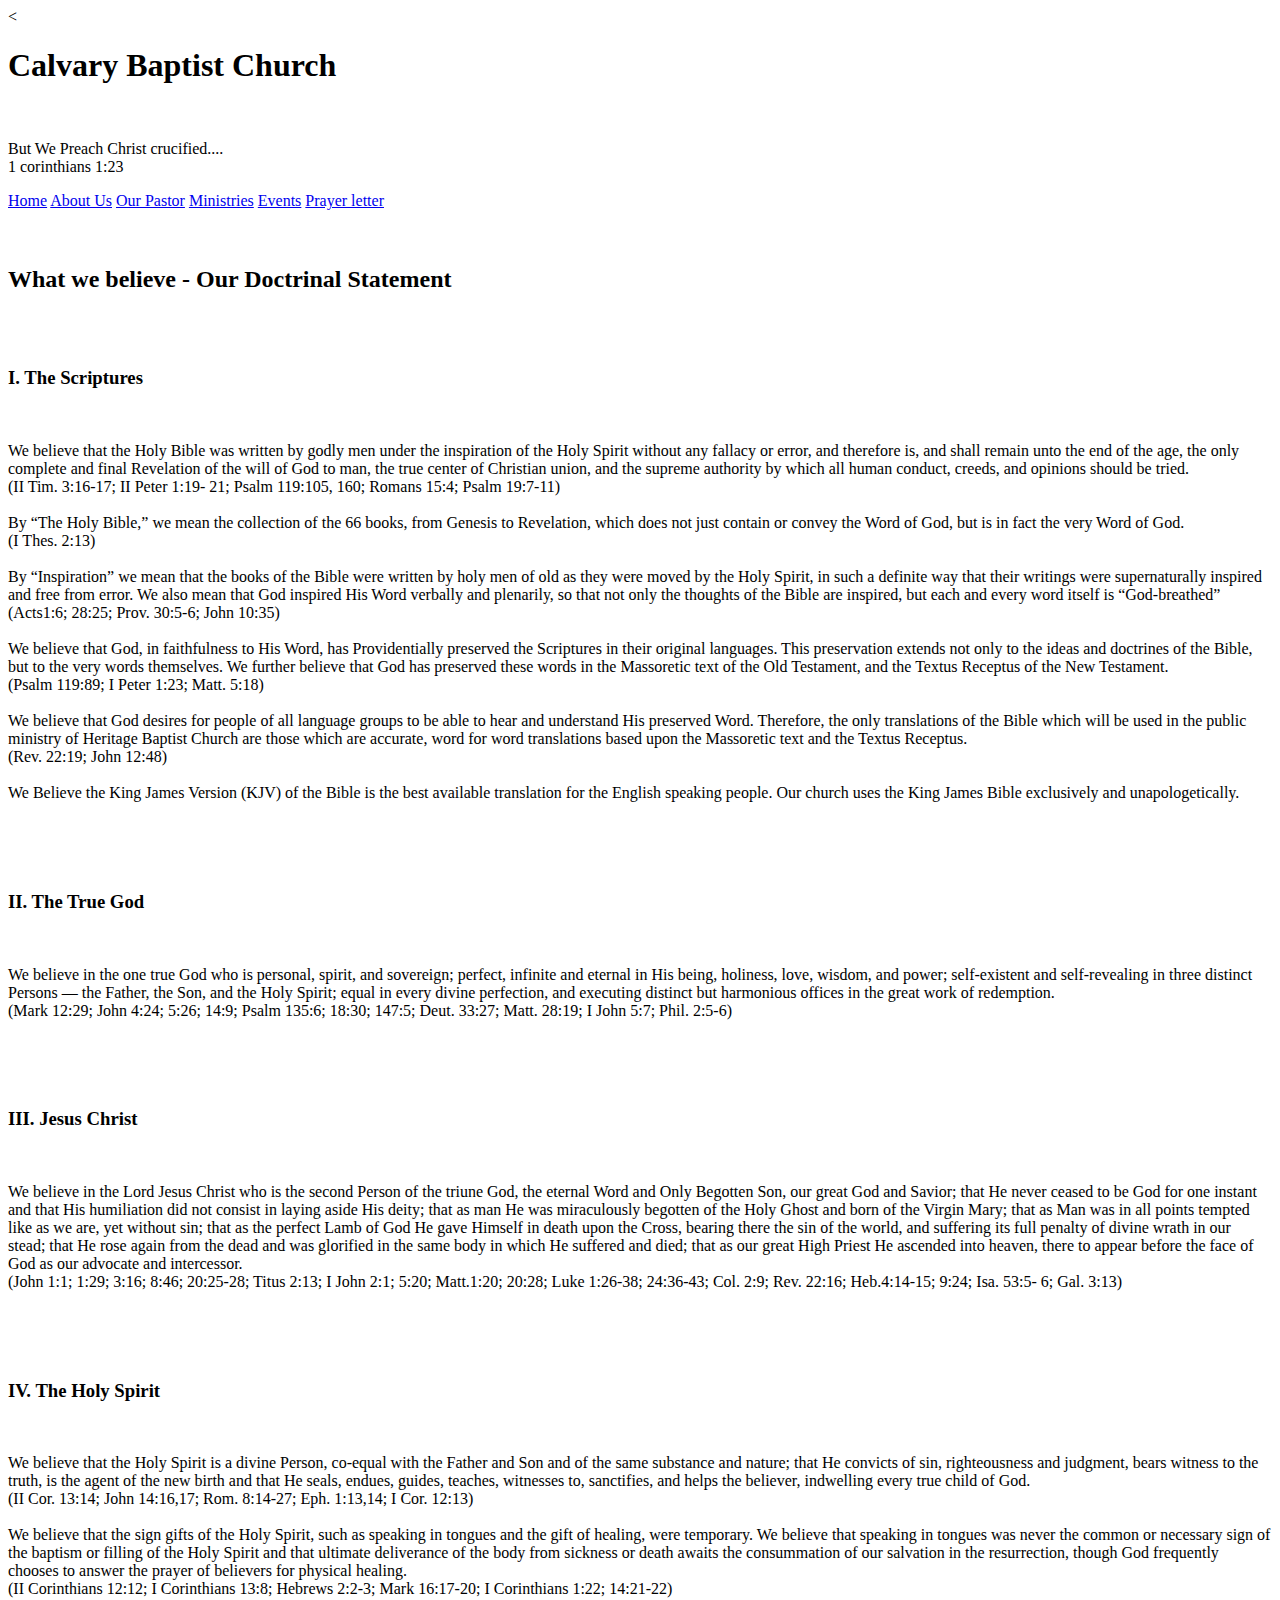
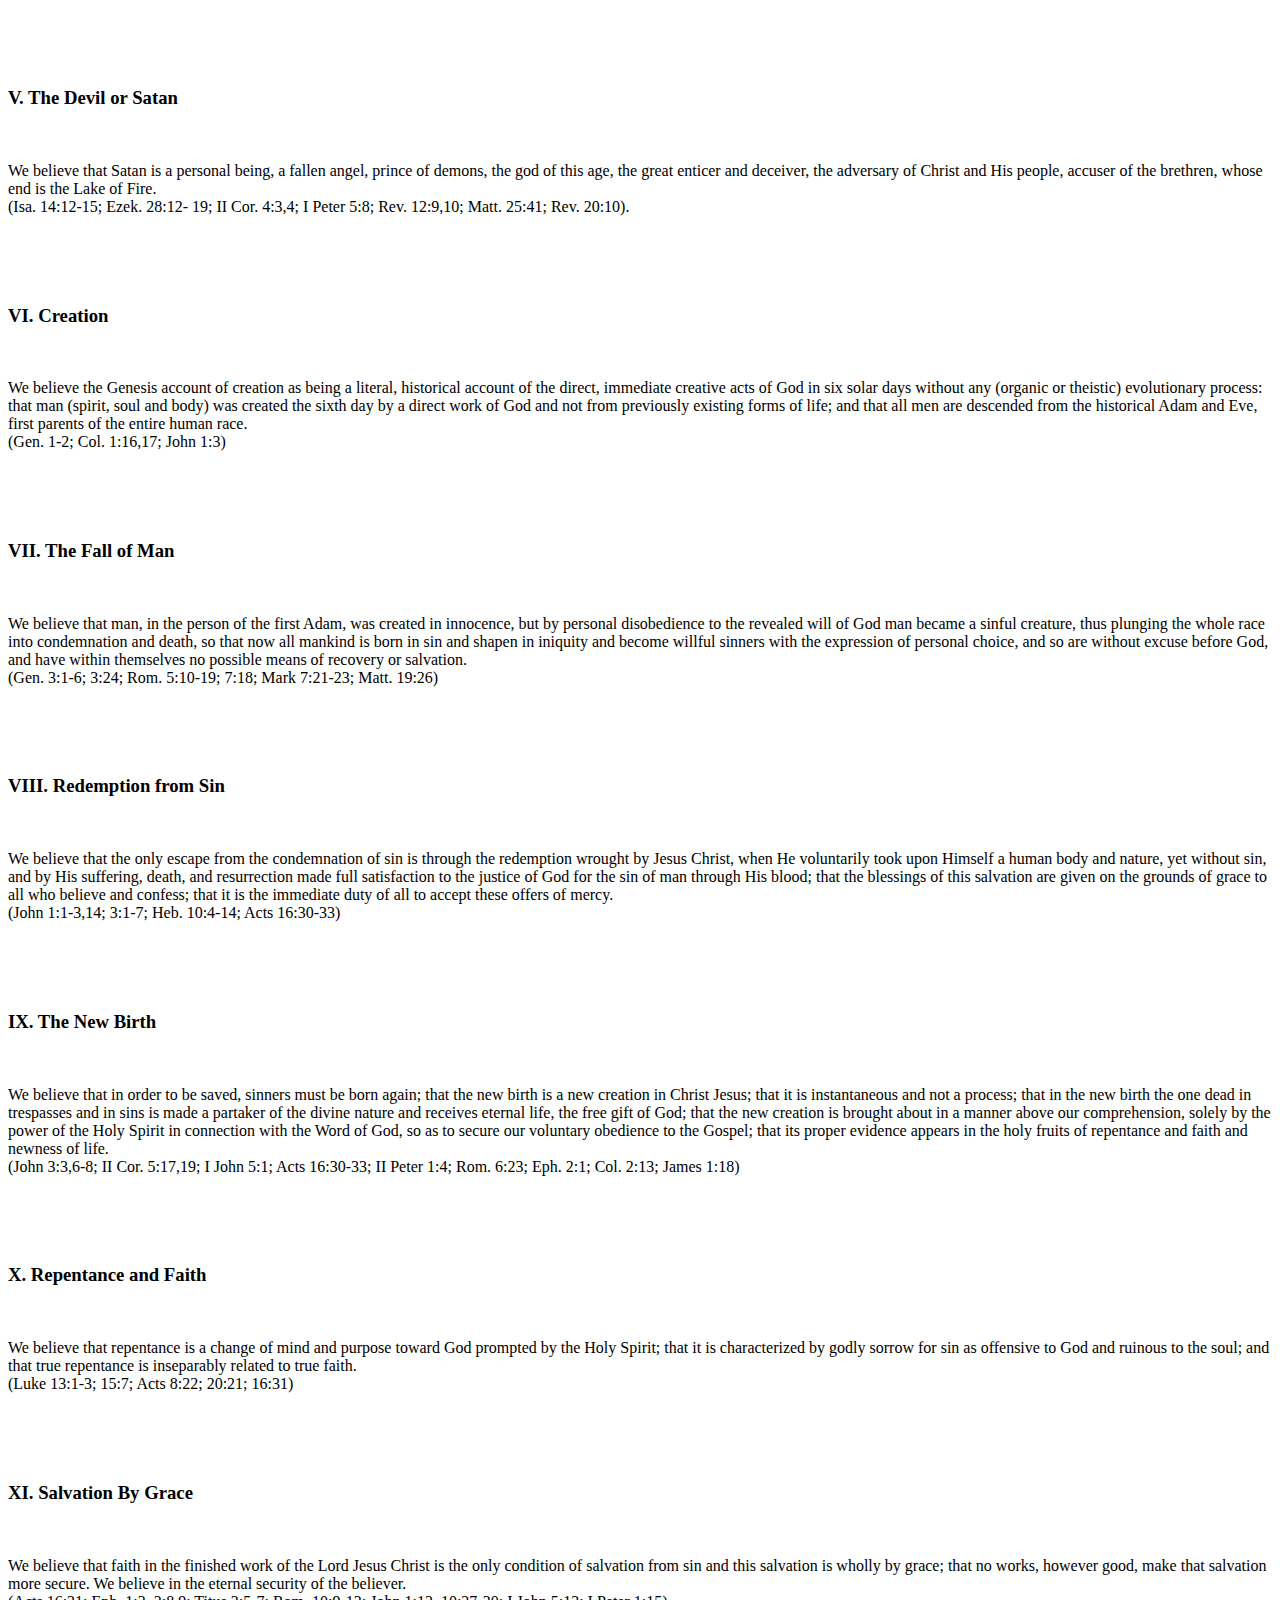
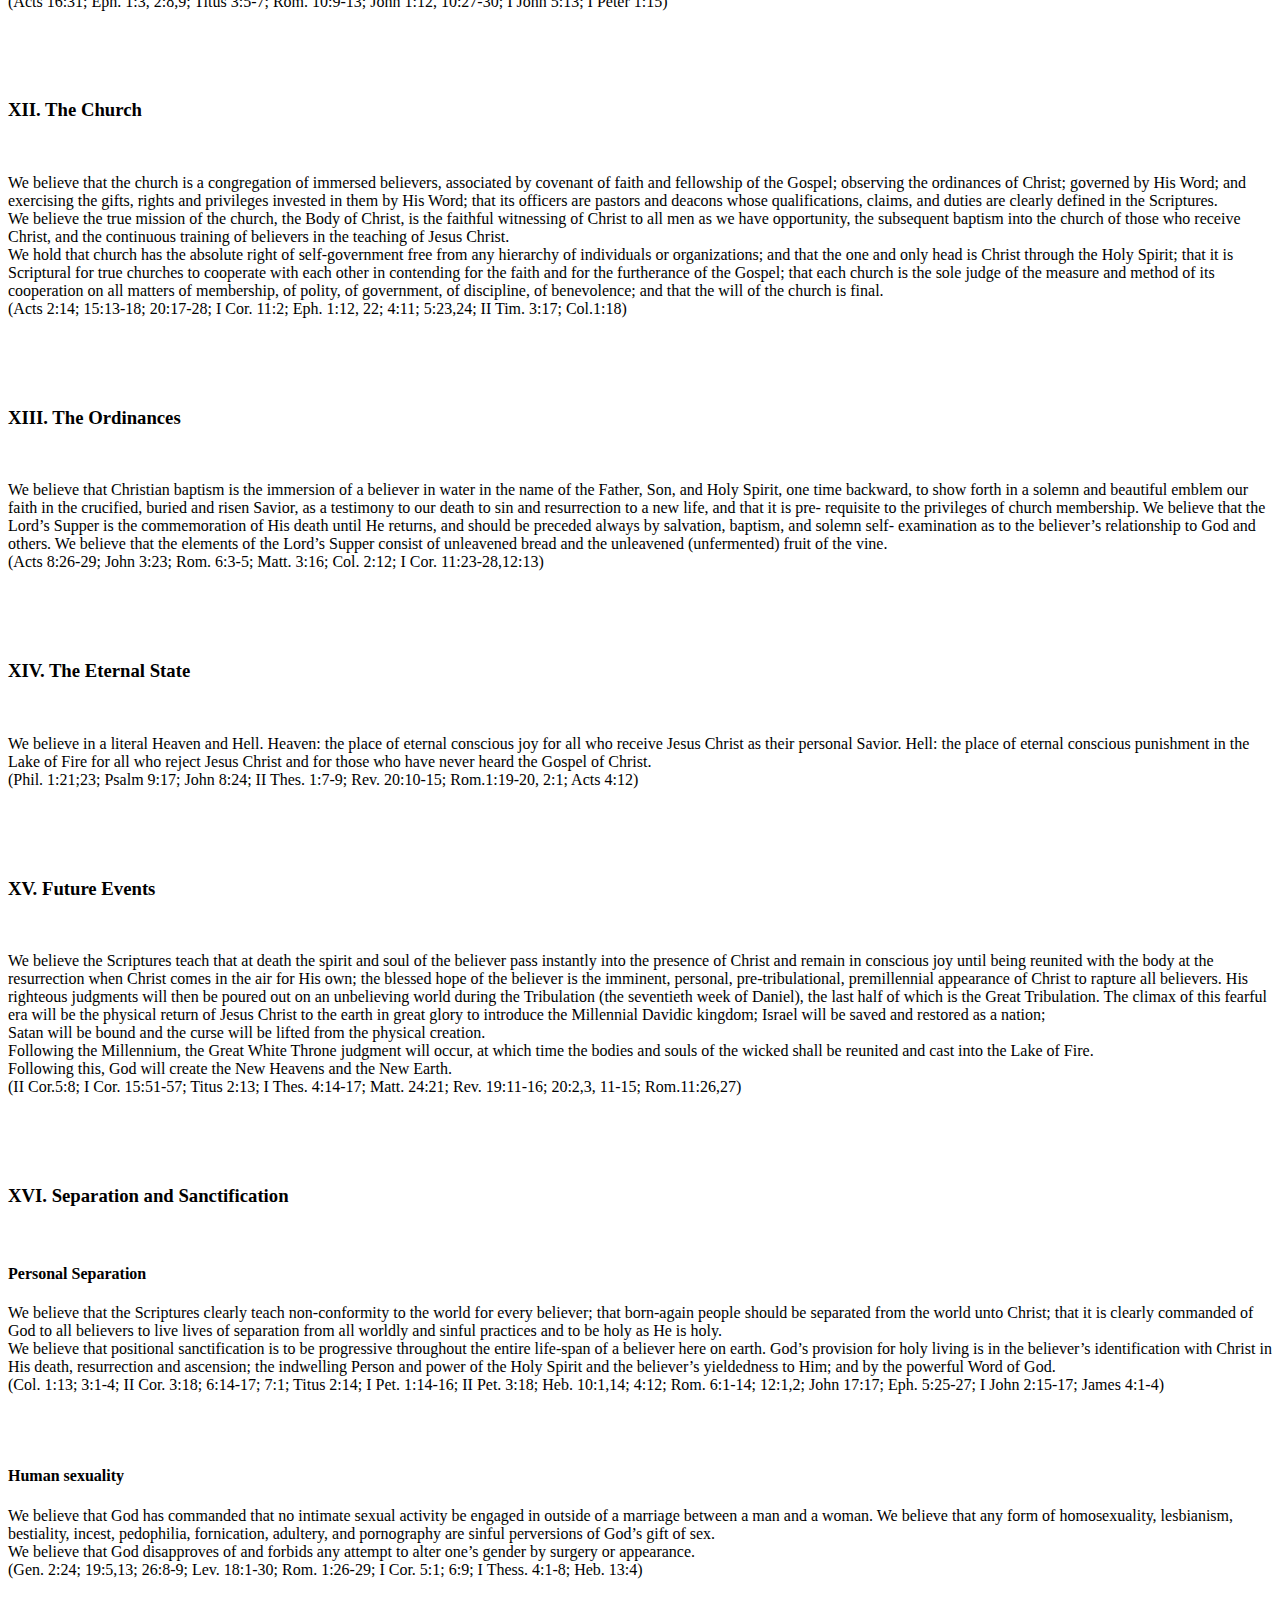
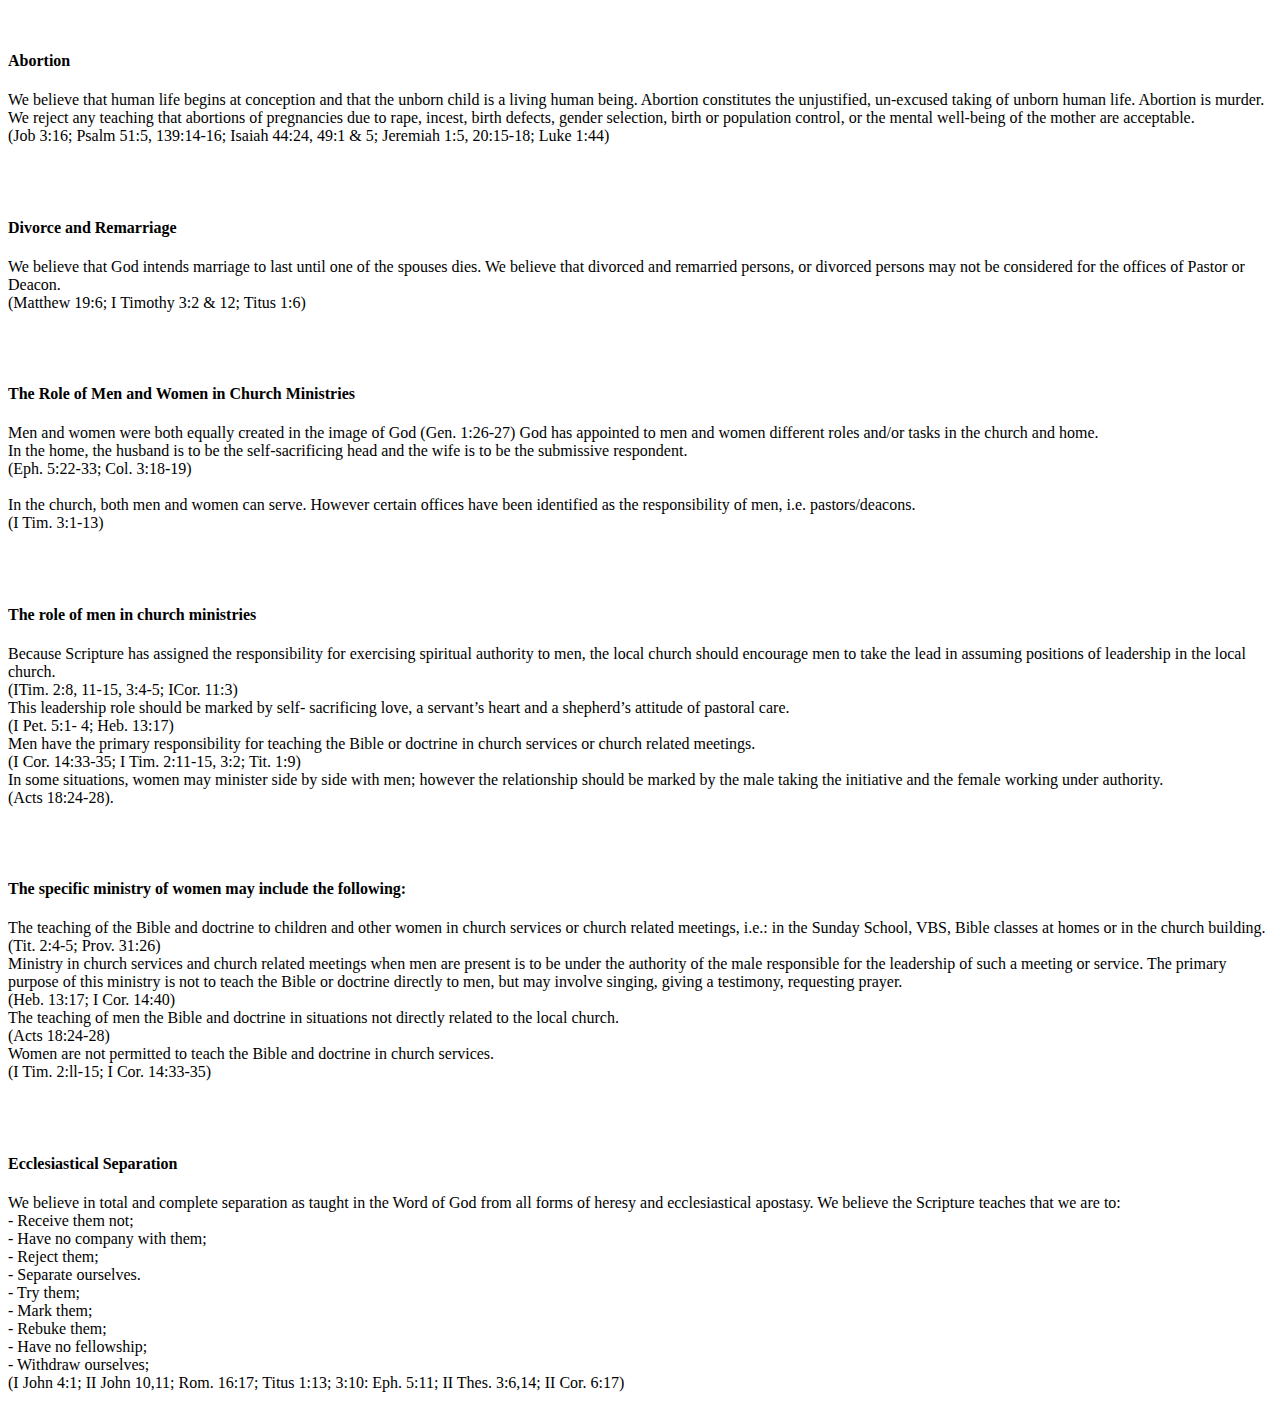
==== About.html @ 46a6062d "Update About.html" ====
<!DOCTYPE html>
<html lang="en">
<head>
    <meta charset="UTF-8">
    <meta name="viewport" content="width=device-width, initial-scale=1.0">
    <link rel="stylesheet" href="cal.css">
    <title>Calvary</title>
    <link rel="Web Icon" href="images/calvary.jpg">
</head>
<body>
    <div class="app">
        < <div class="App">
            <header class="church-header">
                <h1>Calvary Baptist Church</h1><br>
                <p class="verse">But We Preach <span class="highlight">Christ crucified</span>.... <br>
                    1 corinthians 1:23</p>
            </header>
    
                <nav class="navbar">
                <a href="index.html">Home</a>
                <a href="About.html">About Us</a>
                <a href="pastor.html">Our Pastor</a>
                <a href="ministries.html">Ministries</a>
                <a href="events.html">Events</a>
                <a href="prayerletter.html">Prayer letter</a>
                </nav><br><br>
    
        <section>
        <div class="believe">
            <h2>What we believe - Our Doctrinal Statement</h2><br><br>
            <h3>I. The Scriptures</h3> <br>
            <p>We believe that the Holy Bible was written by godly men under the inspiration of the Holy Spirit without any fallacy or error, and therefore is, and shall remain unto the end of the age, 
               the only complete and final Revelation of the will of God to man, the true center of Christian union, and the supreme authority by which all human conduct, creeds, and opinions should be tried.
               <br> <span class="verse">  (II Tim. 3:16-17; II Peter 1:19- 21; Psalm 119:105, 160; Romans 15:4; Psalm 19:7-11)</span> <br> <br>

              By “The Holy Bible,” we mean the collection of the 66 books, from Genesis to Revelation, which does not just contain or convey the Word of God, but is in fact the very Word of God. <br><span class="verse">(I Thes. 2:13) </span><br><br>

              By “Inspiration” we mean that the books of the Bible were written by holy men of old as they were moved by the Holy Spirit, in such a definite way that their writings were supernaturally inspired and free from error. We also mean that God inspired His Word verbally and plenarily, so that not only the thoughts of the Bible are inspired, but each and every word itself is “God-breathed”<br>
              <span class="verse">(Acts1:6; 28:25; Prov. 30:5-6; John 10:35) </span><br><br>

              We believe that God, in faithfulness to His Word, has Providentially preserved the Scriptures in their original languages. This preservation extends not only to the ideas and doctrines of the Bible, but to the very words themselves.
              We further believe that God has preserved these words in the Massoretic text of the Old Testament, and the Textus Receptus of the New Testament. <br><span class="verse">(Psalm 119:89; I Peter 1:23; Matt. 5:18) </span><br><br>

              We believe that God desires for people of all language groups to be able to hear and understand His preserved Word. Therefore, the only translations of the Bible which will be used in the public ministry of Heritage Baptist Church are those which are accurate, 
              word for word translations based upon the Massoretic text and the Textus Receptus. <br><span class="verse">(Rev. 22:19; John 12:48)</span><br> <br>
              We Believe the King James Version (KJV) of the Bible is the best available translation for the English speaking people. Our church uses the King James Bible exclusively and unapologetically.</p><br> <br> <br>

            <h3>II. The True God</h3> <br>
            <p>We believe in the one true God who is personal, spirit, and sovereign; perfect, infinite and eternal in His being, holiness, love, wisdom, and power; self-existent and self-revealing in three
               distinct Persons — the Father, the Son, and the Holy Spirit; equal in every divine perfection, and executing distinct but harmonious offices in the great work of redemption.
               <br> <span class="verse">(Mark 12:29; John 4:24; 5:26; 14:9; Psalm 135:6; 18:30; 147:5; Deut. 33:27; Matt. 28:19; I John 5:7; Phil. 2:5-6)</span></p> <br><br> <br>

        
            <h3>III. Jesus Christ</h3> <br>
            <p>We believe in the Lord Jesus Christ who is the second Person of the triune God, the eternal Word and Only Begotten Son, our great God and Savior; that He never ceased to be God for one instant
               and that His humiliation did not consist in laying aside His deity; that as man He was miraculously begotten of the Holy Ghost and born of the Virgin Mary; that as Man was in all points tempted like as we are,
               yet without sin; that as the perfect Lamb of God He gave Himself in death upon the Cross, bearing there the sin of the world, and suffering its full penalty of divine wrath in our stead; that He rose again from the dead and was glorified in the same body in which He suffered and died; that as our great High Priest He ascended into heaven, there to appear before
               the face of God as our advocate and intercessor.
               <br> <span class="verse">(John 1:1; 1:29; 3:16; 8:46; 20:25-28; Titus 2:13; I John 2:1; 5:20; Matt.1:20; 20:28; Luke 1:26-38; 24:36-43; Col. 2:9; Rev. 22:16; Heb.4:14-15; 9:24; Isa. 53:5- 6; Gal. 3:13)</span></p><br><br> <br>

                  
            <h3>IV. The Holy Spirit</h3> <br>
            <p>We believe that the Holy Spirit is a divine Person, co-equal with the Father and Son and of the same substance and nature; that He convicts of sin, righteousness and judgment, bears witness to the truth, is the agent of the new birth and that He seals, endues, guides, teaches, witnesses to, sanctifies, and helps the believer, indwelling every true child of God.
               <br> <span class="verse">(II Cor. 13:14; John 14:16,17; Rom. 8:14-27; Eph. 1:13,14; I Cor. 12:13)</span> <br> <br>
               We believe that the sign gifts of the Holy Spirit, such as speaking in tongues and the gift of healing, were temporary. We believe that speaking in tongues was never the common or necessary sign of the baptism or filling of the Holy Spirit and that ultimate deliverance of the body from sickness or death awaits the consummation of our salvation in the resurrection, though God frequently chooses to answer the prayer of believers for physical healing.
             <br><span class="verse">(II Corinthians 12:12; I Corinthians 13:8; Hebrews 2:2-3; Mark 16:17-20; I Corinthians 1:22; 14:21-22)</span> </p><br><br><br>
            
            <h3>V. The Devil or Satan</h3> <br>
            <p>We believe that Satan is a personal being, a fallen angel, prince of demons, the god of this age, the great enticer and deceiver, the adversary of Christ and His people, accuser of the brethren, whose end is the Lake of Fire.
            <br> <span class="verse">(Isa. 14:12-15; Ezek. 28:12- 19; II Cor. 4:3,4; I Peter 5:8; Rev. 12:9,10; Matt. 25:41; Rev. 20:10).</span></p><br><br><br>

            <h3>VI. Creation</h3><br>
            <p>We believe the Genesis account of creation as being a literal, historical account of the direct, immediate creative acts of God in six solar days without any (organic or theistic) evolutionary process: that man (spirit, soul and body) was created the sixth day by a direct work of God and not from previously existing forms of life; and that all men are descended from the historical Adam and Eve, first parents of the entire human race.
            <br><span class="verse">(Gen. 1-2; Col. 1:16,17; John 1:3)</span></p><br><br><br>

            <h3>VII. The Fall of Man</h3><br>
            <p>We believe that man, in the person of the first Adam, was created in innocence, but by personal disobedience to the revealed will of God man became a sinful creature, thus plunging the whole race into condemnation and death, so that now all mankind is born in sin and shapen in iniquity and become willful sinners with the expression of personal choice, and so are without excuse before God, and have within themselves
               no possible means of recovery or salvation.
                <br><span class="verse">(Gen. 3:1-6; 3:24; Rom. 5:10-19; 7:18; Mark 7:21-23; Matt. 19:26)</span></p><br><br><br>
          
            <h3>VIII. Redemption from Sin</h3><br>
            <p>We believe that the only escape from the condemnation of sin is through the redemption wrought by Jesus Christ, when He voluntarily took upon Himself a human body and nature, yet without sin, and by His suffering, death, and resurrection made full satisfaction to the justice of God for the sin of man through His blood; that the blessings of this salvation are given on the grounds of grace to all who believe and confess;
                that it is the immediate duty of all to accept these offers of mercy.
                <br><span class="verse">(John 1:1-3,14; 3:1-7; Heb. 10:4-14; Acts 16:30-33)</span></p><br><br><br>

             <h3>IX. The New Birth</h3><br>
             <p>We believe that in order to be saved, sinners must be born again; that the new birth is a new creation in Christ Jesus; that it is instantaneous and not a process; that in the new birth the one dead in trespasses and in sins is made a partaker of the divine nature and receives eternal life, the free gift of God; that the new creation is brought about in a manner above our comprehension, solely by the power of the Holy Spirit in connection with the Word of God, so as to secure our voluntary obedience to the Gospel; that its proper evidence appears in the holy fruits of repentance and faith and newness of life.
             <br><span class="verse">(John 3:3,6-8; II Cor. 5:17,19; I John 5:1; Acts 16:30-33; II Peter 1:4; Rom. 6:23; Eph. 2:1; Col. 2:13; James 1:18)</span></p><br><br><br>
           
           
           
           <h3>X. Repentance and Faith</h3><br>
           <p>
            We believe that repentance is a change of mind and purpose toward God prompted by the Holy Spirit; that it is characterized by godly sorrow for sin as offensive to God and ruinous to the soul;
            and that true repentance is inseparably related to true faith.
            <br><span class="verse">(Luke 13:1-3; 15:7; Acts 8:22; 20:21; 16:31)</span></p><br><br><br>
           
           <h3>XI. Salvation By Grace</h3><br>
           <p>We believe that faith in the finished work of the Lord Jesus Christ is the only condition of salvation from sin and this salvation is wholly by grace; that no works, however good, make that salvation more secure.
            We believe in the eternal security of the believer.
            <br><span class="verse">(Acts 16:31; Eph. 1:3, 2:8,9; Titus 3:5-7; Rom. 10:9-13; John 1:12, 10:27-30; I John 5:13; I Peter 1:15)</span></p><br><br><br>
           
           
           
           <h3>XII. The Church</h3><br>
           <p>We believe that the church is a congregation of immersed believers, associated by covenant of faith and fellowship of the Gospel; observing the ordinances of Christ; governed by His Word; and exercising the gifts, rights and privileges invested in them by His Word; that its officers are pastors and deacons whose qualifications,

            claims, and duties are clearly defined in the Scriptures. <br>
            
            We believe the true mission of the church, the Body of Christ,
            
            is the faithful witnessing of Christ to all men as we have opportunity, the subsequent baptism into the church of those who receive Christ, and the continuous training of believers in the teaching of Jesus Christ. <br>
            
            We hold that church has the absolute right of self-government free from any hierarchy of individuals or organizations; and that the one and only head is Christ through the Holy Spirit; that it is Scriptural for true churches to cooperate with each other in contending for the faith and for the furtherance of the Gospel; that each church is the sole judge of the measure and method of its cooperation on all matters of membership, of polity, of government, of discipline, of benevolence; and that the will of the church is final.
            <br><span class="verse">(Acts 2:14; 15:13-18; 20:17-28; I Cor. 11:2; Eph. 1:12, 22; 4:11; 5:23,24; II Tim. 3:17; Col.1:18)</span></p><br><br><br>
           
           
           
           <h3>XIII. The Ordinances</h3><br>
           <p>We believe that Christian baptism is the immersion of a believer in water in the name of the Father, Son, and Holy Spirit, one time backward, to show forth in a solemn and beautiful emblem our faith in the crucified, buried and risen Savior, as a testimony to our death to sin and resurrection to a new life, and that it is pre- requisite to the privileges of church membership. We believe that the Lord’s Supper is the commemoration of His death until He returns, and should be preceded always by salvation, baptism, and solemn self- examination as to the believer’s relationship to God and others. We believe that the elements of the Lord’s Supper consist of unleavened bread and the unleavened (unfermented) fruit of the vine.
            <br><span class="verse">(Acts 8:26-29; John 3:23; Rom. 6:3-5; Matt. 3:16; Col. 2:12; I Cor. 11:23-28,12:13)</span></p><br><br><br>
           
           
           
         <h3>XIV. The Eternal State</h3><br>
         <p>We believe in a literal Heaven and Hell. Heaven: the place of eternal conscious joy for all who receive Jesus Christ as their personal Savior. Hell: the place of eternal conscious punishment in the Lake of Fire for all who reject Jesus Christ and for those who have never heard the Gospel of Christ.
         <br><span class="verse">(Phil. 1:21;23; Psalm 9:17; John 8:24; II Thes. 1:7-9; Rev. 20:10-15; Rom.1:19-20, 2:1; Acts 4:12)</span></p><br><br><br>
           
           
           
        <h3>XV. Future Events</h3><br>
         <p> We believe the Scriptures teach that at death the spirit and soul of the believer pass instantly into the presence of Christ and remain in conscious joy until being reunited with the body at the resurrection when Christ comes in the air for His own; the blessed hope of the believer is the imminent, personal, pre-tribulational, premillennial appearance of Christ to rapture all believers. His righteous judgments will then be poured out on an unbelieving world during the Tribulation (the seventieth week of Daniel), the last half of which is the Great Tribulation.
             The climax of this fearful era will be the physical return of Jesus Christ to the earth in great glory to introduce the Millennial Davidic kingdom; Israel will be saved and restored as a nation;<br>
             Satan will be bound and the curse will be lifted from the physical creation. <br>
             Following the Millennium, the Great White Throne judgment will occur, at which time the bodies and souls of the wicked shall be reunited and cast into the Lake of Fire. <br>
             Following this, God will create the New Heavens and the New Earth.
             <br><span class="verse">(II Cor.5:8; I Cor. 15:51-57; Titus 2:13; I Thes. 4:14-17; Matt. 24:21; Rev. 19:11-16; 20:2,3, 11-15; Rom.11:26,27)</span></p><br><br><br>
        
             

        <h3>XVI. Separation and Sanctification</h3><br>
        <h4 class="h4s">Personal Separation</h4>
        <p>We believe that the Scriptures clearly teach non-conformity to the world for every believer; that born-again people should be separated from the world unto Christ; that it is clearly commanded of God to all believers to live lives of separation from all worldly and sinful practices and to be holy as He is holy. <br>
           We believe that positional sanctification is to be progressive throughout the entire life-span of a believer here on earth. God’s provision for holy living is in the believer’s identification with Christ in His death, resurrection and ascension; the indwelling Person and power of the Holy Spirit and the believer’s yieldedness to Him;
           and by the powerful Word of God.
        <br><span> (Col. 1:13; 3:1-4; II Cor. 3:18; 6:14-17; 7:1; Titus 2:14; I Pet. 1:14-16; II Pet. 3:18; Heb. 10:1,14; 4:12; Rom. 6:1-14; 12:1,2; John 17:17; Eph. 5:25-27; I John 2:15-17; James 4:1-4)</span></p><br><br>
        
        <h4 class="h4s">Human sexuality</h4>
        <p>We believe that God has commanded that no intimate sexual activity be engaged in outside of a marriage between a man and a woman. We believe that any form of homosexuality, lesbianism, bestiality, incest, pedophilia, fornication, adultery, and pornography are sinful perversions of God’s gift of sex. <br>
            We believe that God disapproves of and forbids any attempt to alter one’s gender by surgery or appearance.
            <br><span>(Gen. 2:24; 19:5,13; 26:8-9; Lev. 18:1-30; Rom. 1:26-29; I Cor. 5:1; 6:9; I Thess. 4:1-8; Heb. 13:4)</span></p><br><br>
        
        
        <h4 class="h4s">Abortion</h4>
        <p>We believe that human life begins at conception and that the unborn child is a living human being. Abortion constitutes the unjustified, un-excused taking of unborn human life. Abortion is murder. We reject any teaching that abortions of pregnancies due to rape, incest, birth defects, gender selection, birth or population control, or the mental well-being of the mother are acceptable.
            <br><span>(Job 3:16; Psalm 51:5, 139:14-16; Isaiah 44:24, 49:1 & 5; Jeremiah 1:5, 20:15-18; Luke 1:44)</span></p><br><br>

        <h4 class="h4s">Divorce and Remarriage</h4>
        <p> We believe that God intends marriage to last until one of the spouses dies. We believe that divorced and remarried persons, or divorced persons may not be considered for the offices of Pastor or Deacon.
            <br><span>(Matthew 19:6; I Timothy 3:2 & 12; Titus 1:6)</span></p><br><br>

        <h4 class="h4s">The Role of Men and Women in Church Ministries</h4>
        <p>Men and women were both equally created in the image of God (Gen. 1:26-27)
            God has appointed to men and women different roles and/or tasks in the church and home. <br>
            In the home, the husband is to be the self-sacrificing head and the wife is to be the submissive respondent.
            <br><span>(Eph. 5:22-33; Col. 3:18-19)</span><br> <br>In the church, both men and women can serve.
            However certain offices have been identified as the responsibility of men, i.e. pastors/deacons. <br><span>(I Tim. 3:1-13)</span></p><br><br>

        <h4 class="h4s">The role of men in church ministries</h4>
        <p>Because Scripture has assigned the responsibility for exercising spiritual authority to men, the local church should encourage men to take the lead in assuming positions of leadership in the local church. <br>
            <span> (ITim. 2:8, 11-15, 3:4-5; ICor. 11:3)</span><br>
             This leadership role should be marked by self- sacrificing love,
             a servant’s heart and a shepherd’s attitude of pastoral care. <br>
             <span>  (I Pet. 5:1- 4; Heb. 13:17)</span><br>
            Men have the primary responsibility for teaching the Bible or doctrine in church services or church related meetings.
             <br> (I Cor. 14:33-35; I Tim. 2:11-15, 3:2; Tit. 1:9) <br>
            
            In some situations, women may minister side by side with men;
            however the relationship should be marked by the male taking the initiative and the female working under authority.
            <br>(Acts 18:24-28).</p><br><br>

        <h4 class="h4s">The specific ministry of women may include the following:</h4>
        <p>The teaching of the Bible and doctrine to children and other women in church services or church related meetings, i.e.: in the Sunday School, VBS, Bible classes at homes or in the church building.
            <br>(Tit. 2:4-5; Prov. 31:26) <br>
            Ministry in church services and church related meetings when men are present is to be under the authority of the male responsible for the leadership of such a meeting or service. The primary purpose of this ministry is not to teach the Bible or doctrine directly to men, but may involve singing, giving a testimony, requesting prayer.
            <br> (Heb. 13:17; I Cor. 14:40) <br>
            The teaching of men the Bible and doctrine in situations not directly related to the local church.
            <br>(Acts 18:24-28) <br>
            
            
            Women are not permitted to teach the Bible and doctrine in church services. <br>
             (I Tim. 2:ll-15; I Cor. 14:33-35) <br></p><br><br>

        <h4 class="h4s">Ecclesiastical Separation</h4>
        <p>
We believe in total and complete separation as taught in the Word of God from all forms of heresy and ecclesiastical apostasy. We believe the Scripture teaches that we are to: <br>

- Receive them not;<br>

- Have no company with them;<br>

- Reject them;<br>

- Separate ourselves. <br>

- Try them;<br>

- Mark them;<br>

- Rebuke them;<br>

- Have no fellowship;<br>

- Withdraw ourselves;<br>

(I John 4:1; II John 10,11; Rom. 16:17; Titus 1:13; 3:10: Eph. 5:11; II Thes. 3:6,14; II Cor. 6:17) <br>
        </p>
    </div>
        
        </section>
    </div>
</body>
</html>
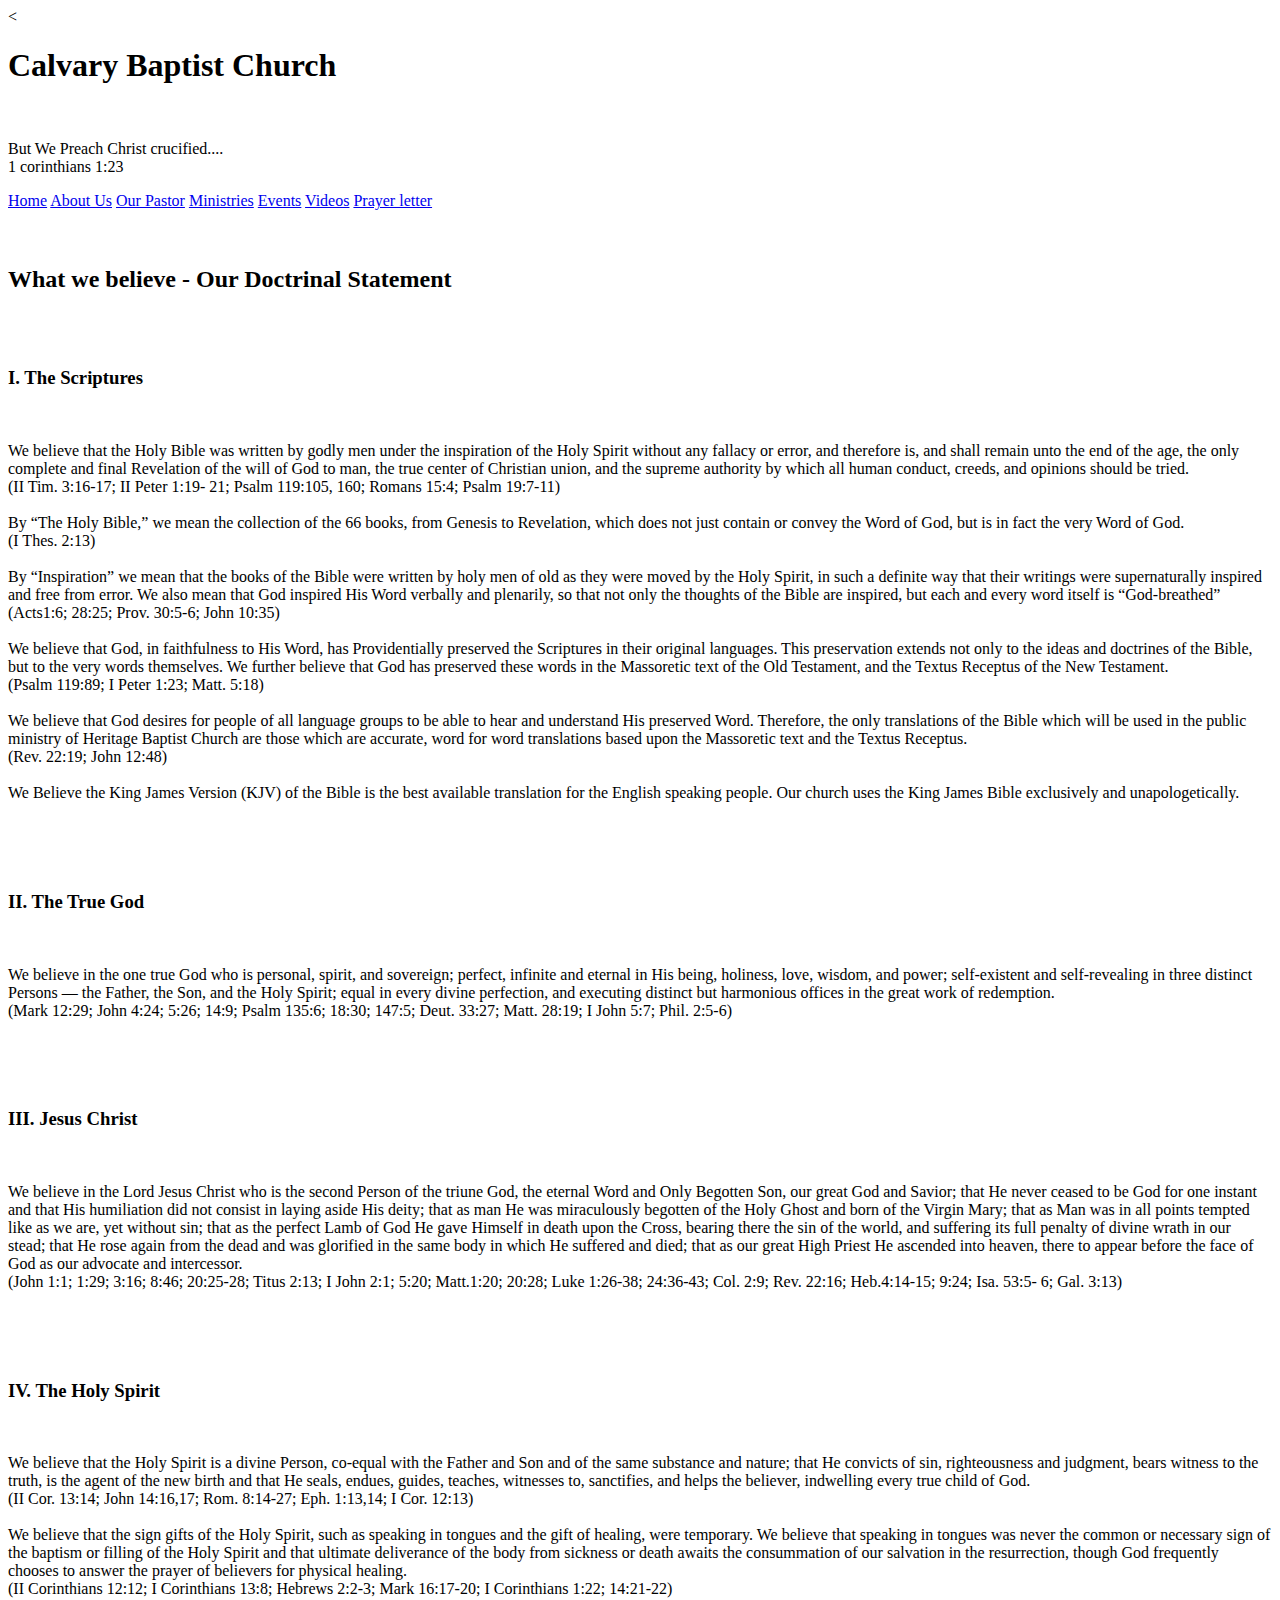
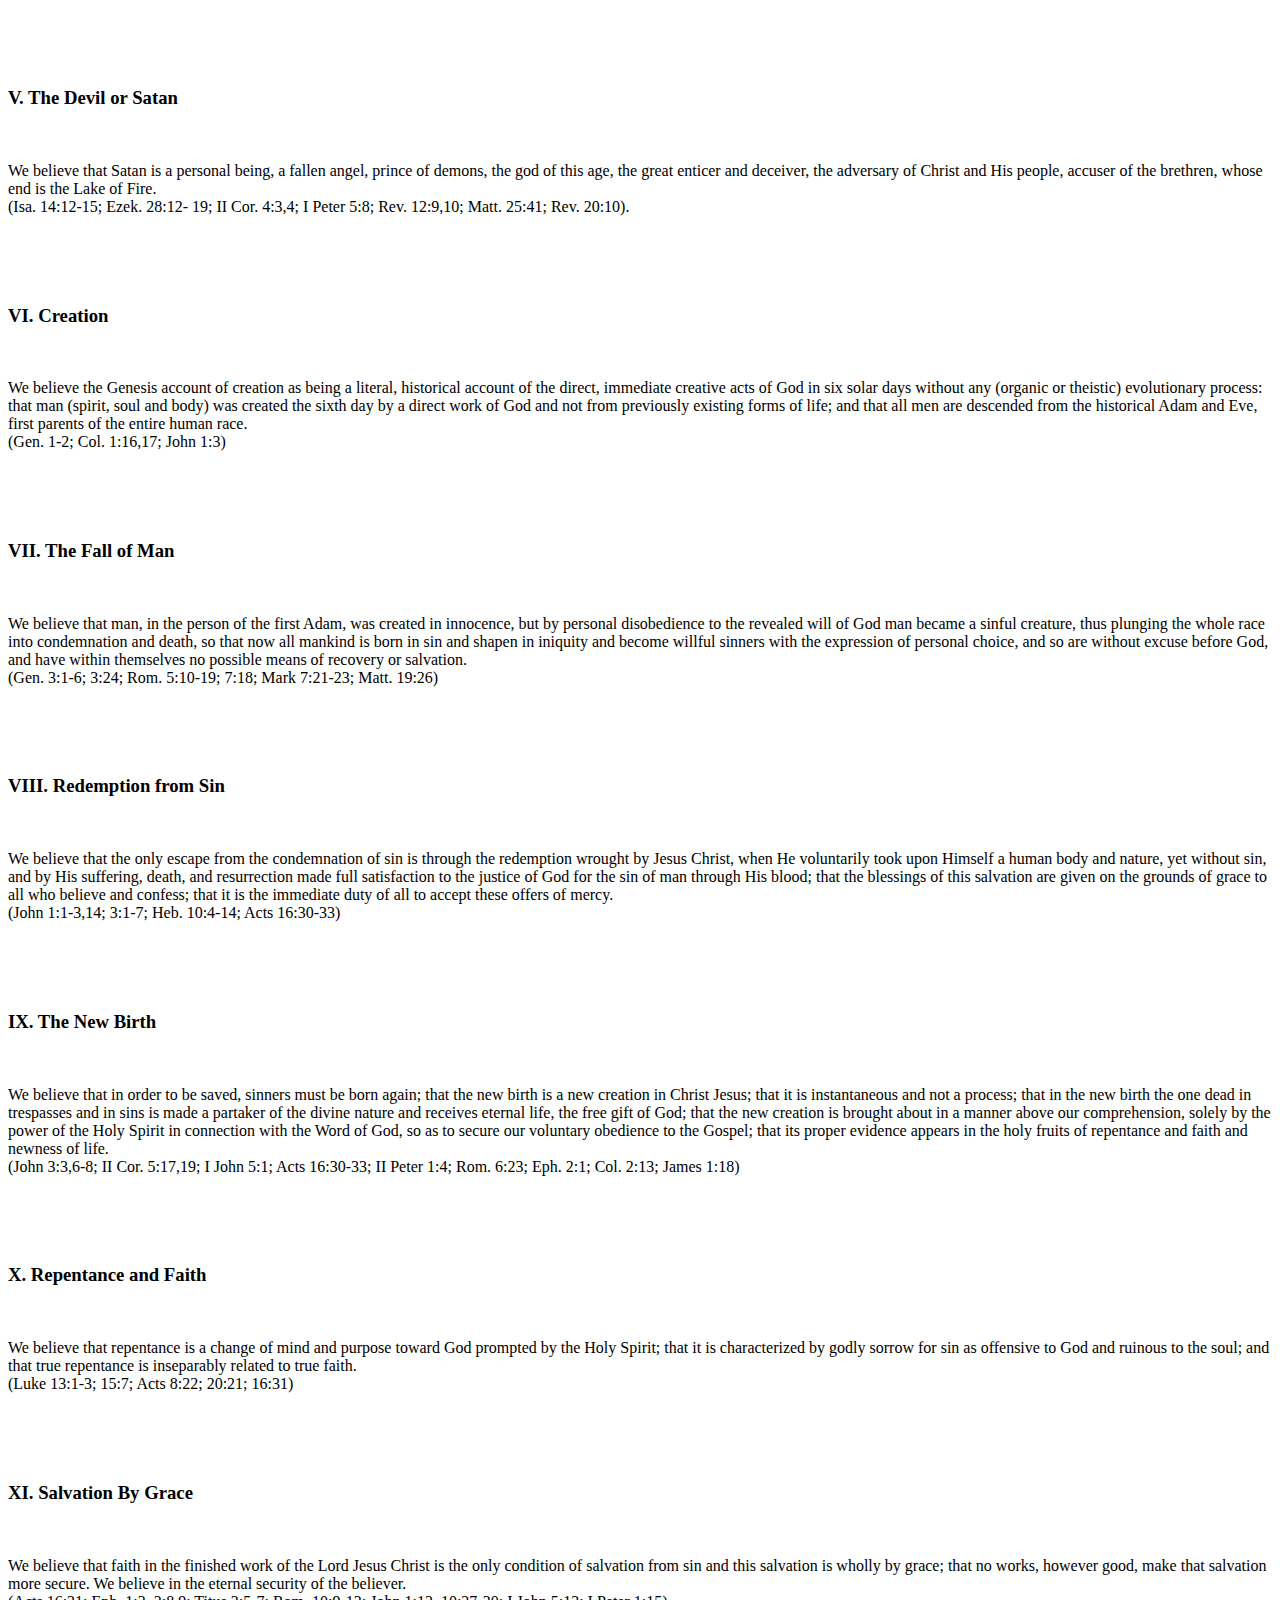
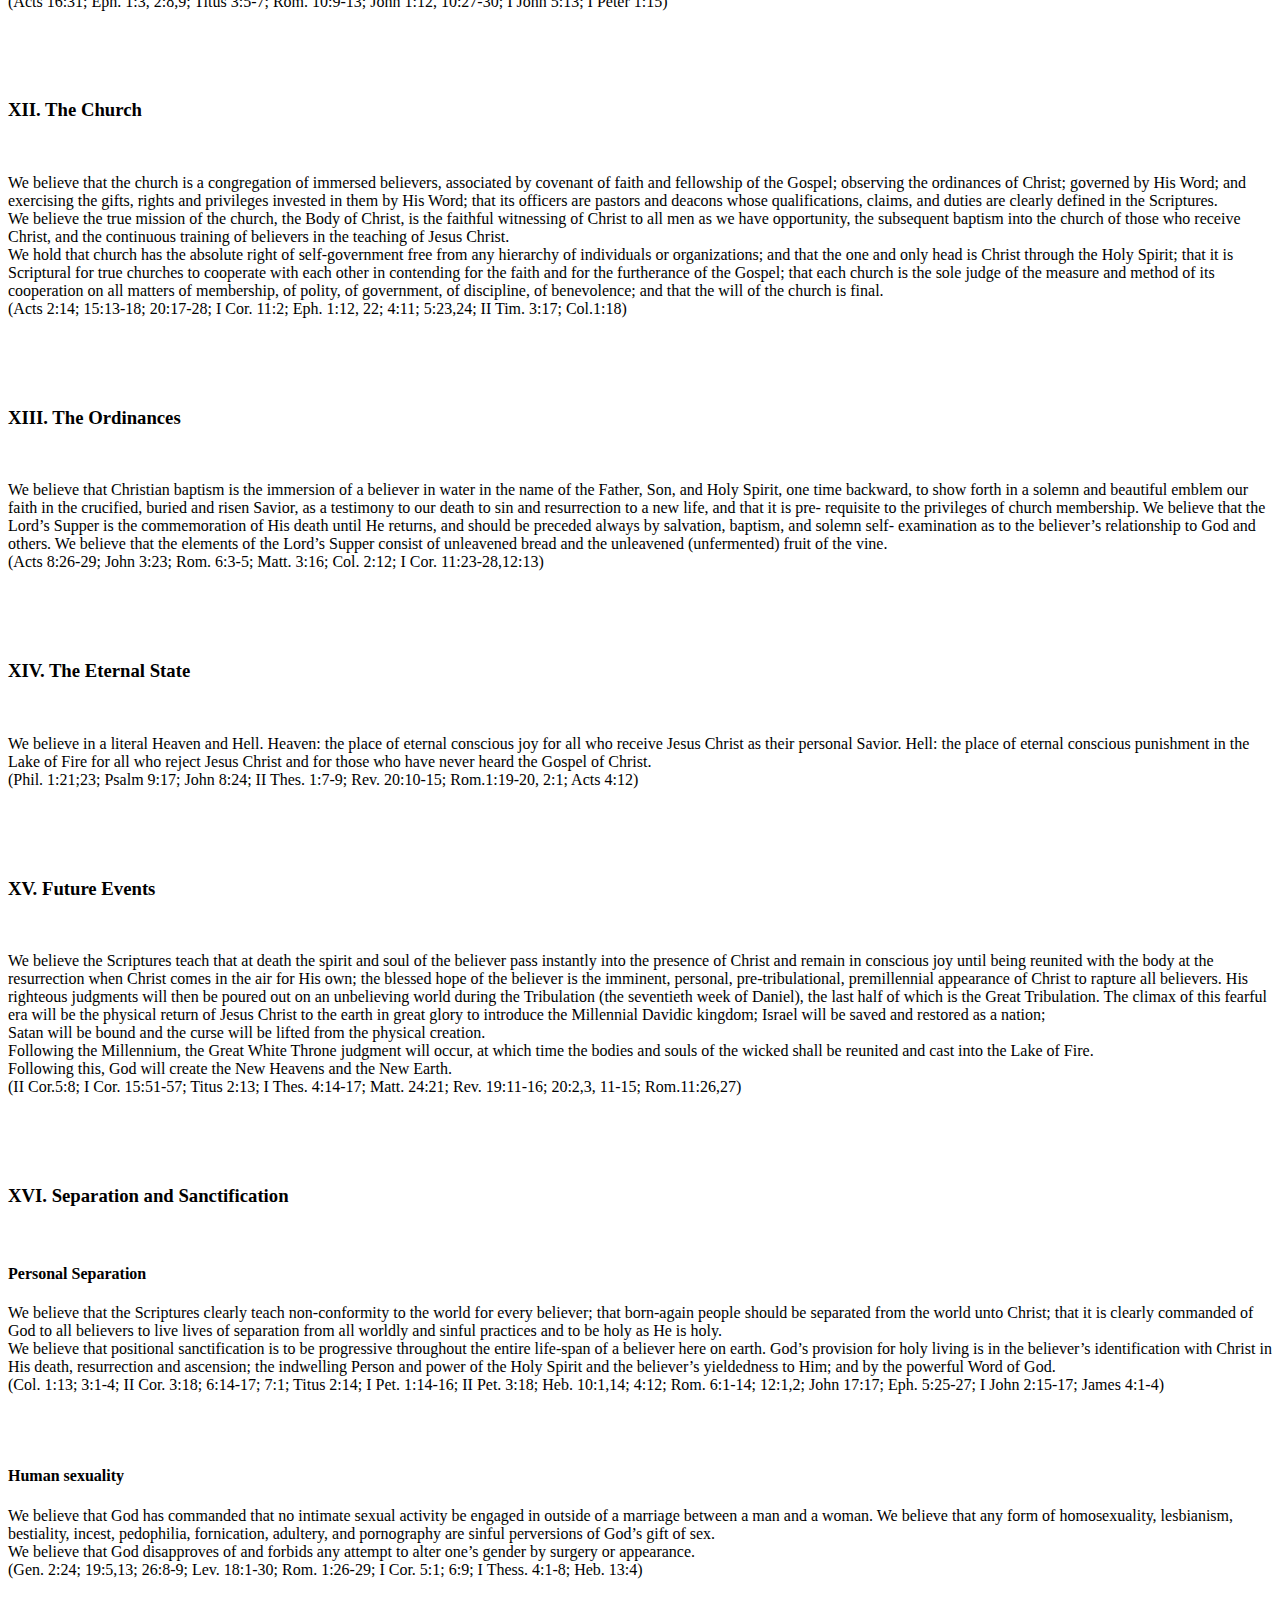
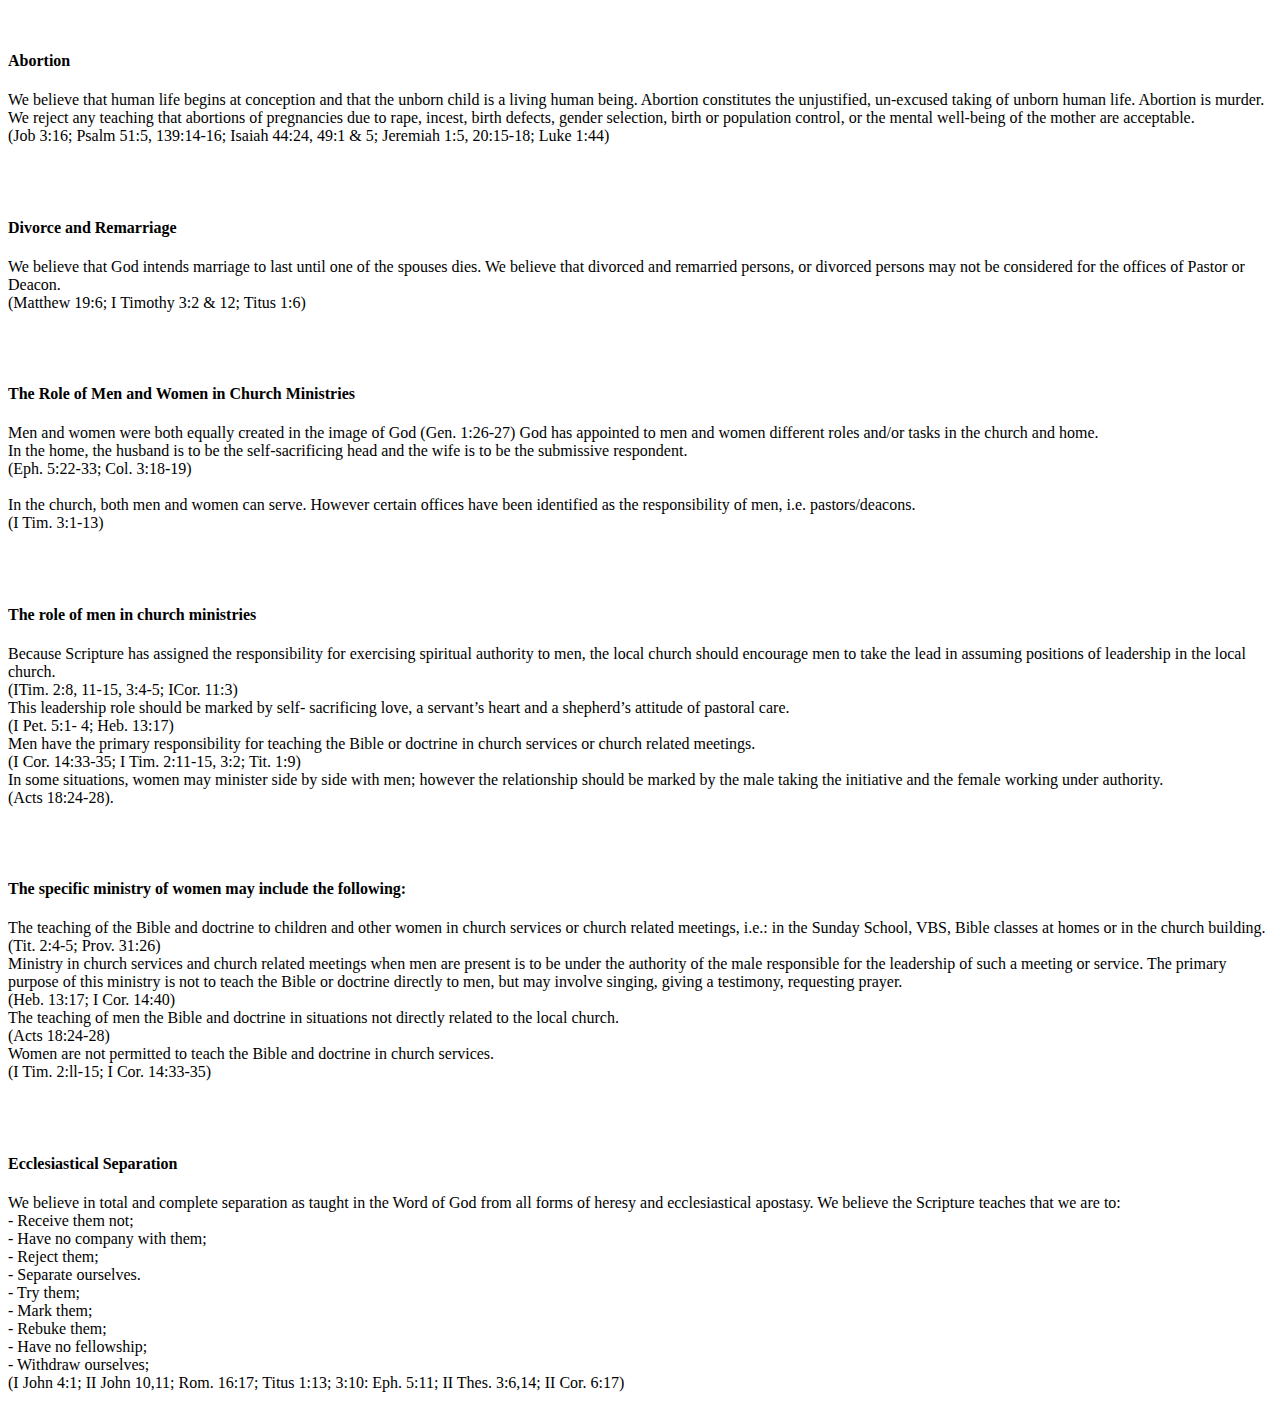
==== commit 7f39c995: "Update About.html" ====
--- a/About.html
+++ b/About.html
@@ -22,6 +22,7 @@
                 <a href="pastor.html">Our Pastor</a>
                 <a href="ministries.html">Ministries</a>
                 <a href="events.html">Events</a>
+                <a href="videos.html">Videos</a>
                 <a href="prayerletter.html">Prayer letter</a>
                 </nav><br><br>
     
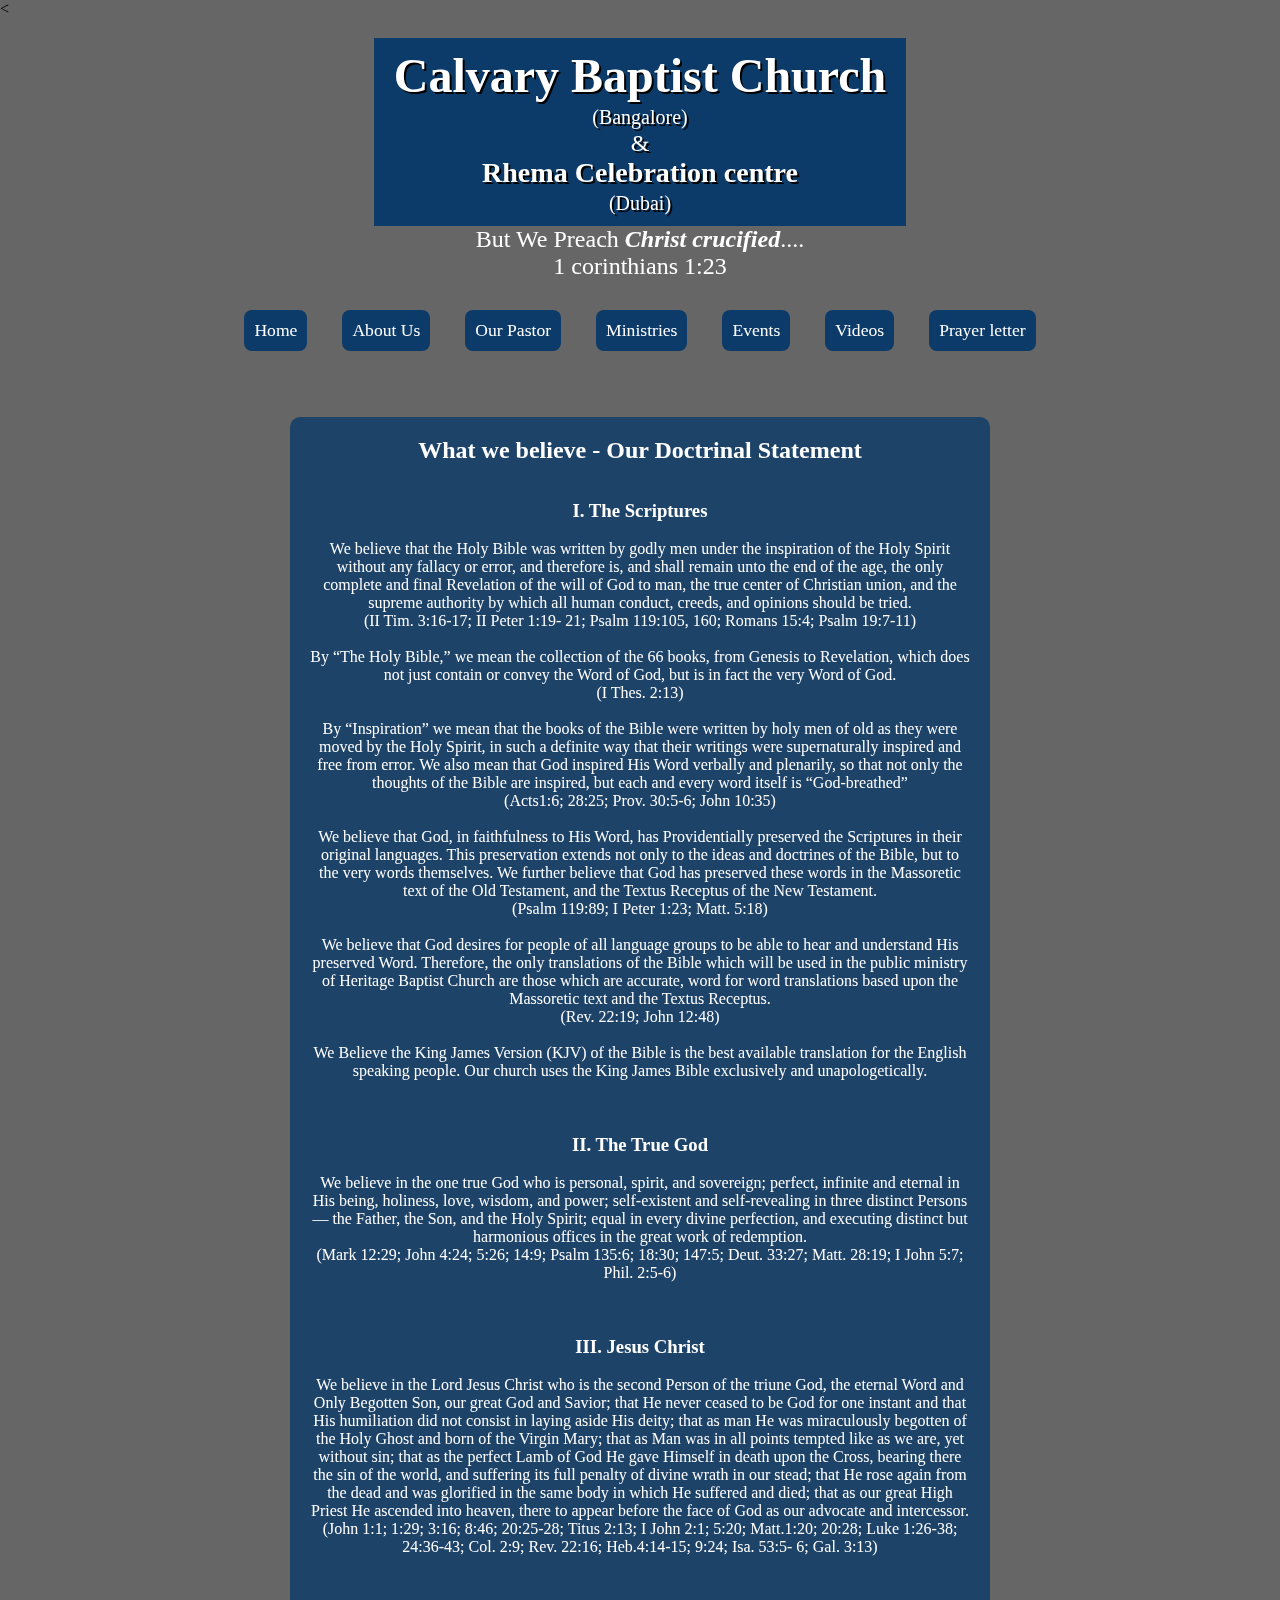
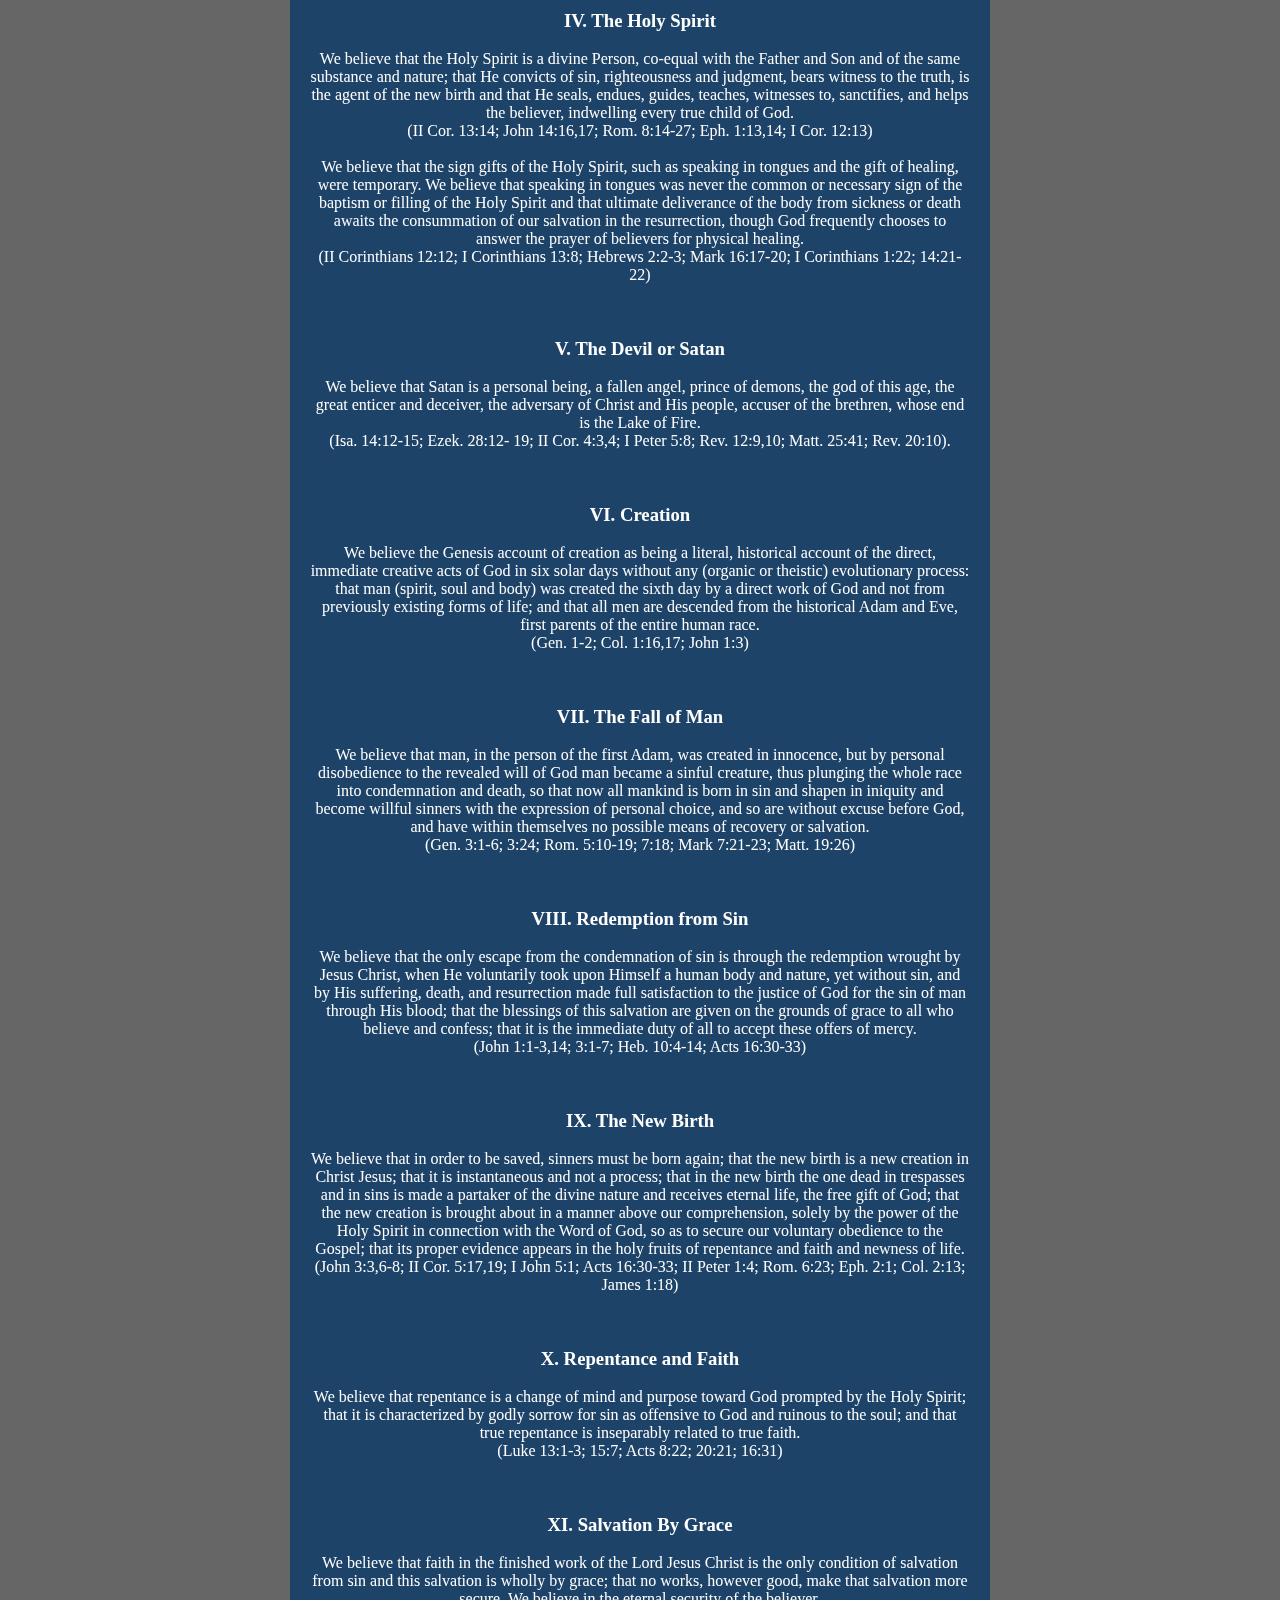
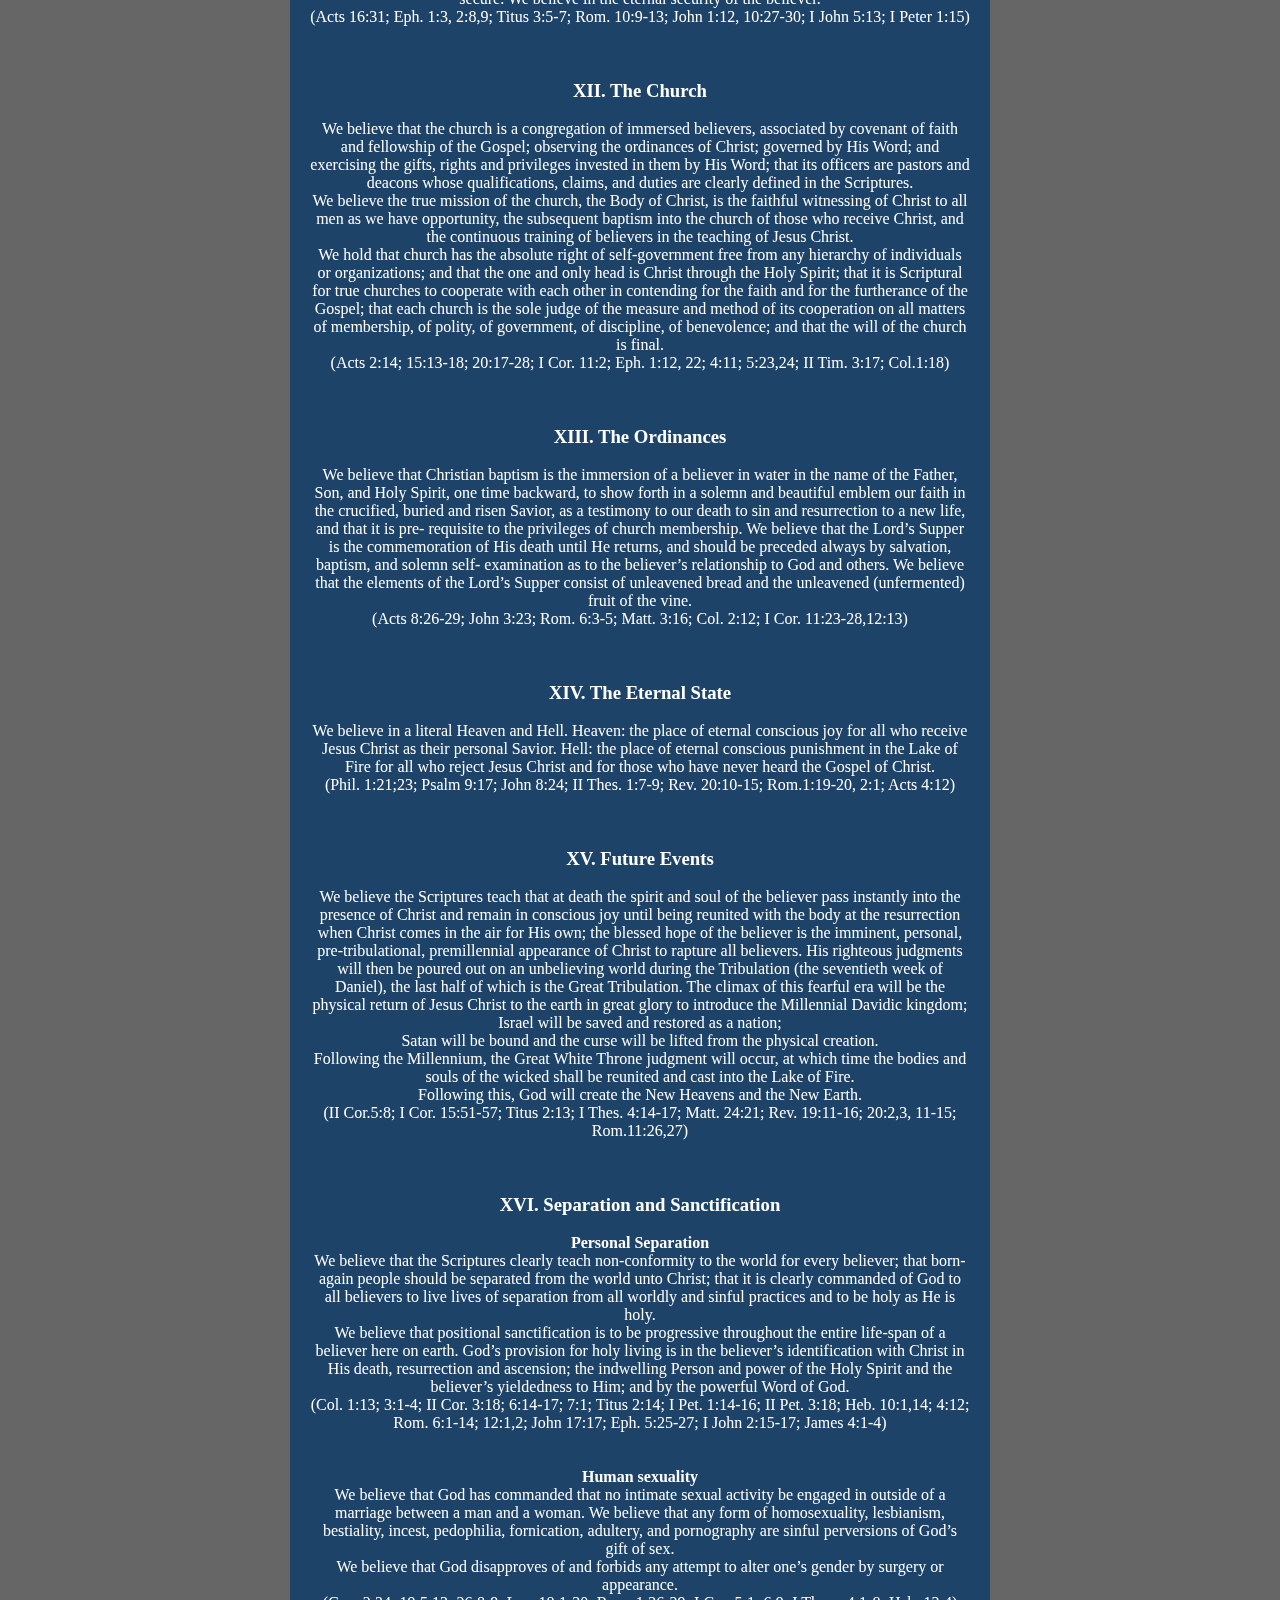
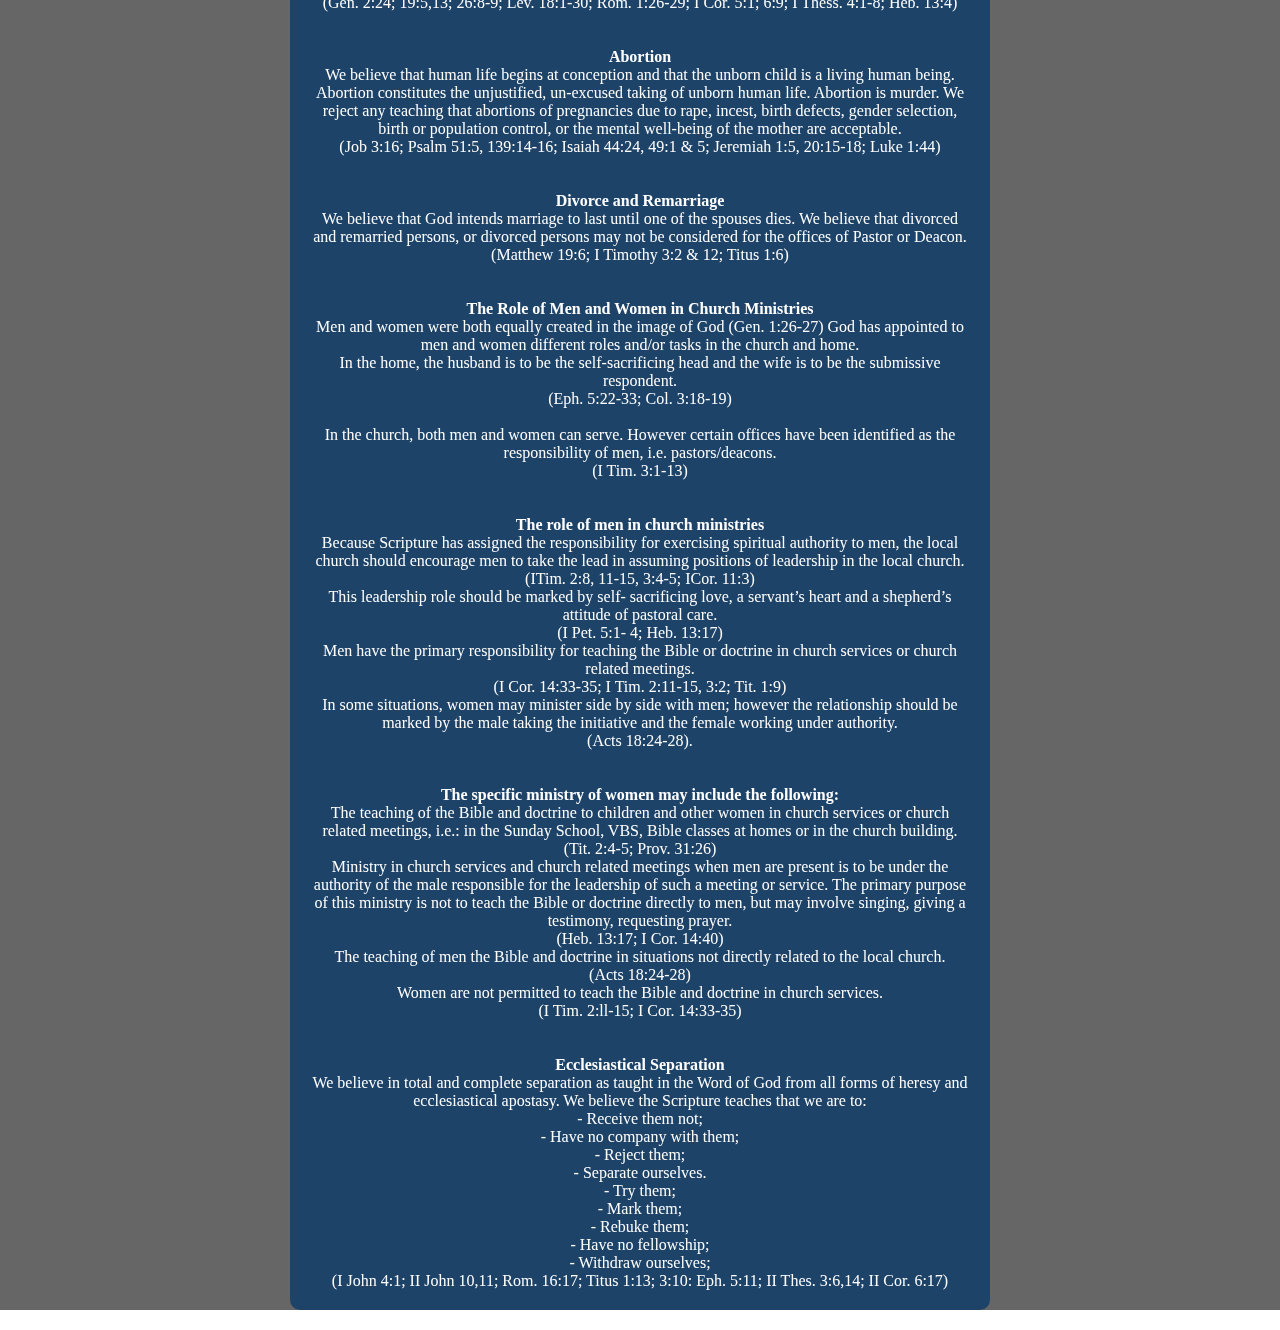
==== commit 8de432c3: "Update About.html" ====
--- a/About.html
+++ b/About.html
@@ -10,11 +10,15 @@
 <body>
     <div class="app">
         < <div class="App">
-            <header class="church-header">
-                <h1>Calvary Baptist Church</h1><br>
-                <p class="verse">But We Preach <span class="highlight">Christ crucified</span>.... <br>
-                    1 corinthians 1:23</p>
-            </header>
+           <header class="church-header">
+            <div class="heading">
+                <h1>Calvary Baptist Church</h1><small>(Bangalore)</small><br>
+                <span style="text-align: center;">&</span><br>
+                <h3>Rhema Celebration centre</h3><small>(Dubai)</small>
+            </div>
+            <p class="verse">But We Preach <span class="highlight">Christ crucified</span>....<br>
+                1 corinthians 1:23</p>
+        </header>
     
                 <nav class="navbar">
                 <a href="index.html">Home</a>
--- a/cal.css
+++ b/cal.css
@@ -0,0 +1,409 @@
+* {
+    margin: 0;
+    padding: 0;
+    box-sizing: border-box;
+}
+
+body {
+    font-family: 'times new roman', 'serif';
+    background-image: url('images/calvarybg.webp');
+    background-size: cover;
+    background-position: center;
+    background-attachment: fixed;
+    backdrop-filter: brightness(40%);
+    min-height: 100vh;
+}
+
+.church-header {
+    display: flex;
+    flex-direction: column;
+    align-items: center;
+    color: white;
+    padding: 20px 20px;
+}
+
+.church-header .heading {
+    display: inline;
+    padding: 10px 20px;
+    background-color: #0c3b69;
+    text-shadow: 2px 2px #000;
+    font-size: 1.5rem;
+    text-align: center;
+}
+
+.church-header .verse {
+    font-family: "Dancing Script", cursive;
+    font-style: normal;
+    font-size: 1.5rem;
+    text-align: center;
+}
+
+.church-header .highlight {
+    font-weight: bold;
+    font-style: italic;
+}
+
+.navbar {
+    display: flex;
+    gap: 15px;
+    justify-content: center;
+    padding: 10px;
+}
+
+.navbar a {
+    background-color: rgb(12, 59, 105);
+    border-radius: 8px;
+    color: white;
+    padding: 10px 10px;
+    text-decoration: none;
+    font-size: 1.1rem;
+    margin: 0 10px;
+    transition: transform 0.3s ease-in-out;
+}
+
+.navbar a:hover {
+    background: rgba(0, 64, 128, 0.8);
+    border-radius: 10px;
+    transform: scale(1.1);
+}
+
+.ministries-section h1 {
+    font-size: 3rem;
+    color: white;
+    margin-bottom: 10px;
+    text-align: center;
+}
+
+.meeting {
+    background-color: rgba(12, 59, 105, 0.8);
+    color: white;
+    padding: 20px;
+    border-radius: 10px;
+    margin: 20px auto;
+    max-width: 700px;
+    text-align: center;
+}
+
+.meeting h3 {
+    font-size: 1.8rem;
+    margin-bottom: 15px;
+}
+
+.meeting p {
+    font-size: 1.2rem;
+}
+
+.meeting a {
+    color: white;
+    transition: transform 0.3 ease-in-out;
+}
+
+.meeting a:hover {
+    color: #000000;
+}
+
+.index-img {
+    display: flex;
+    justify-content: center;
+    align-items: center;
+    width: 700px;
+    height: 500px;
+    overflow: hidden;
+    position: relative;
+    margin: 0 auto;
+}
+
+.index-img img {
+    width: 100%;
+    height: 100%;
+    object-fit: cover;
+    position: absolute;
+    opacity: 0;
+    transition: opacity 1s ease-in-out;
+}
+
+.index-img img.active {
+    opacity: 1;
+}
+
+.dots-container {
+    position: absolute;
+    bottom: 10px;
+    display: flex;
+    justify-content: center;
+    width: 100%;
+}
+
+.dot {
+    height: 12px;
+    width: 12px;
+    margin: 0 5px;
+    background-color: rgba(255, 255, 255, 0.7);
+    border-radius: 50%;
+    display: inline-block;
+    cursor: pointer;
+    transition: background-color 0.3s;
+}
+
+.dot.active {
+    background-color: #000000;
+}
+
+.footer-container {
+    display: grid;
+    grid-template-columns: 1fr 1fr;
+    justify-content: center;
+    align-items: center;
+    background-color: rgba(0, 0, 50, 0.8);
+    color: white;
+    padding: 20px 50px;
+    width: 100%;
+}
+
+.footer-image {
+    justify-self: center;
+    align-self: center;
+    border-radius: 50%;
+    width: 250px;
+    height: 250px;
+    object-fit: cover;
+}
+
+.footer-details {
+    display: flex;
+    flex-direction: column;
+    justify-content: center;
+    text-align: center;
+}
+
+.footer-details h2 {
+    font-size: 25px;
+    font-weight: bold;
+    margin-bottom: 10px;
+    letter-spacing: 1.2px;
+}
+
+.footer-details hr {
+    width: 40px;
+    border: 1px solid #ffffff;
+    margin: 10px auto;
+}
+
+.footer-details img {
+    margin: 5px 0;
+    align-self: center;
+}
+
+.footer-details address,
+.footer-details p {
+    font-size: 18px;
+    font-weight: 300;
+    line-height: 1.4;
+    margin: 10px 0;
+}
+
+.footer-details pre {
+    display: inline-block;
+    font-size: large;
+}
+
+.footer-details p a {
+    color: white;
+    text-decoration: underline;
+}
+
+.footer-details p a:hover {
+    color: #ffcc00;
+}
+
+.believe {
+    background-color: rgba(12, 59, 105, 0.8);
+    color: white;
+    padding: 20px;
+    border-radius: 10px;
+    margin: 20px auto;
+    max-width: 700px;
+    text-align: center;
+ 
+}
+
+.pastor {
+    background-color: rgba(245, 245, 245, 0.8);
+    color: rgb(0, 0, 0);
+    font-family: 'Georgia', serif;
+    padding: 20px;
+    border-radius: 10px;
+    margin: 20px auto;
+    max-width: 700px;
+    text-align: center;
+    box-shadow: 0px 4px 6px rgba(0, 0, 0, 0.1);
+}
+
+.pastor h1 {
+    font-size: 30px;
+    font-weight: bold;
+    text-align: center;
+    margin-bottom: 20px;
+    text-decoration: underline;
+}
+
+.family-pic {
+    width: 550px;
+    height: 300px;
+    border: 3px solid white;
+    justify-content: center;
+    margin-bottom: 20px;
+}
+
+.pastor p {
+    font-size: 20px;
+    margin: 25px;
+    line-height: 1.5;
+}
+
+.pastor a {
+    color: #0c3b69;
+    font-size: larger;
+}
+
+.pastor a:hover {
+    color: #000;
+}
+
+.h1 {
+    text-align: center;
+    font-size: 60px;
+    margin-bottom: 20px;
+    color: #ffffff;
+}
+
+.ministry-container {
+    display: flex;
+    flex-direction: column;
+    align-items: center;
+    margin: 0 auto;
+    width: 100%;
+}
+
+.ministry {
+    display: flex;
+    flex-direction: column;
+    align-items: center;
+    margin: 20px 0;
+    background-color: rgba(165, 165, 165, 0.7);
+    height: 600px;
+    padding: 20px;
+    border-radius: 10px;
+    text-align: center;
+    position: relative;
+    color: #000000;
+    font-size: 20px;
+}
+
+.ministry h2 {
+    margin-bottom: 15px;
+    font-size: 40px;
+    color: #070707;
+}
+
+.image-container {
+    display: flex;
+    justify-content: center;
+    align-items: center;
+    position: relative;
+    width: 700px;
+    height: 400px;
+    overflow: hidden;
+}
+
+.image-container img {
+    width: 100%;
+    height: 100%;
+    object-fit: cover;
+    position: absolute;
+    animation: fade 1s infinite;
+}
+
+.textpastor {
+    font-size: 30px;
+    color: #010101;
+}
+.textaddress{
+    font-weight: bold;
+    margin-bottom: 10px;
+}
+
+.imgsize img.active {
+    opacity: 1;
+}
+
+.events {
+    background-color: rgba(12, 59, 105, 0.9);
+    color: white;
+    padding: 20px;
+    border-radius: 10px;
+    margin: 20px auto;
+    max-width: 700px;
+    text-align: center;
+    position: relative;
+    font-family: 'Times New Roman', serif;
+    box-shadow: 0 4px 8px rgba(0, 0, 0, 0.3);
+}
+
+.events h2 {
+    font-size: 2.5rem;
+    color: white;
+    margin-bottom: 15px;
+    font-weight: bold;
+    text-decoration: underline;
+}
+
+.events ol {
+    list-style: none;
+    padding-left: 0;
+    counter-reset: item;
+}
+
+.events li {
+    font-size: 30px;
+    padding: 10px 0;
+    position: relative;
+    text-align: center;
+}
+
+.prayerletter{
+    background-color: rgba(12, 59, 105, 0.8);
+    color: white;
+    padding: 20px;
+    border-radius: 10px;
+    margin: 20px auto;
+    max-width: 700px;
+}
+
+.prayerletter p{
+    font-weight: bolder;
+    font-size: larger;
+    font-style: italic;
+}
+.prayerletter h2{
+    text-align: center;
+    margin-bottom: 30px;
+    font-size: 1.8rem;
+}
+
+.prayerletter blockquote{
+    font-size: 1.3rem ;
+}
+
+.info{
+    font-size: large;
+    font-weight: bolder;
+    font-style: italic;
+}
+
+.outreach{
+    font-size: 28px;
+    font-weight: bold;
+    text-align: center;
+    margin-top: 5px;
+}
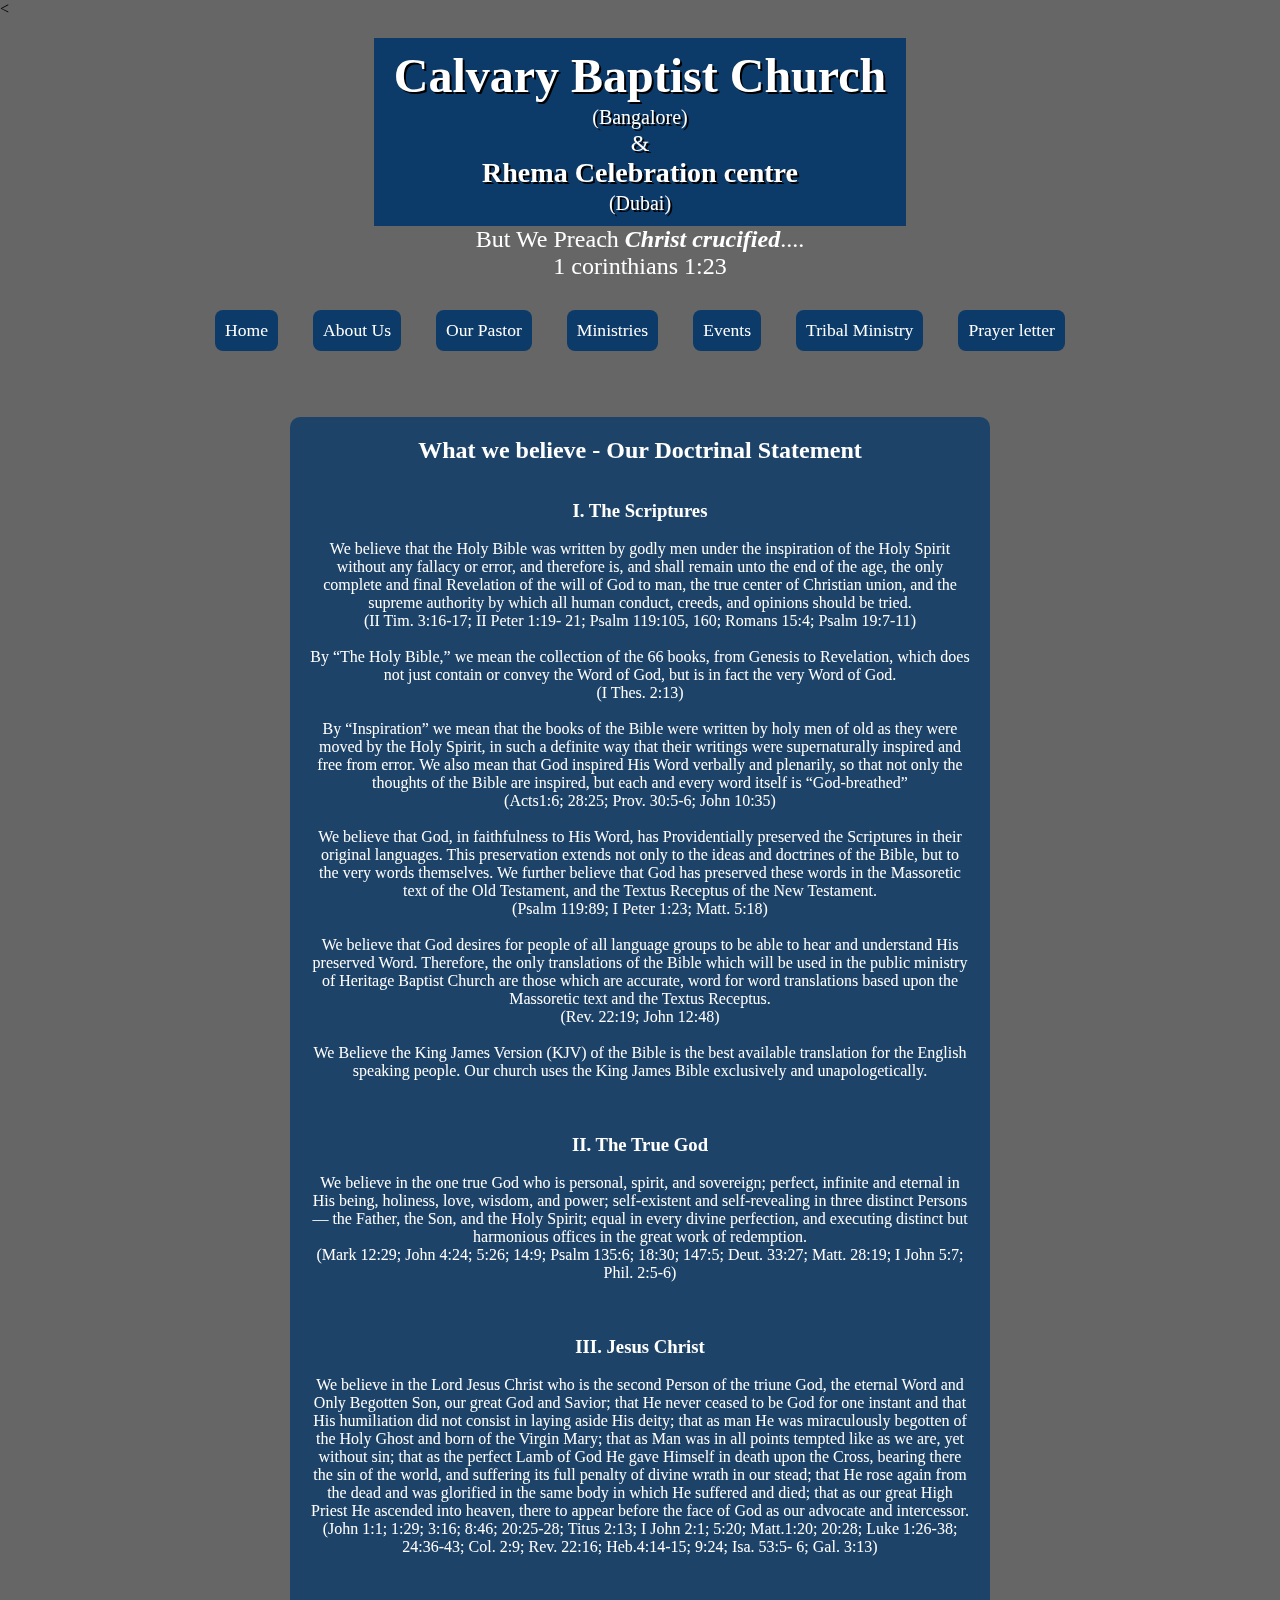
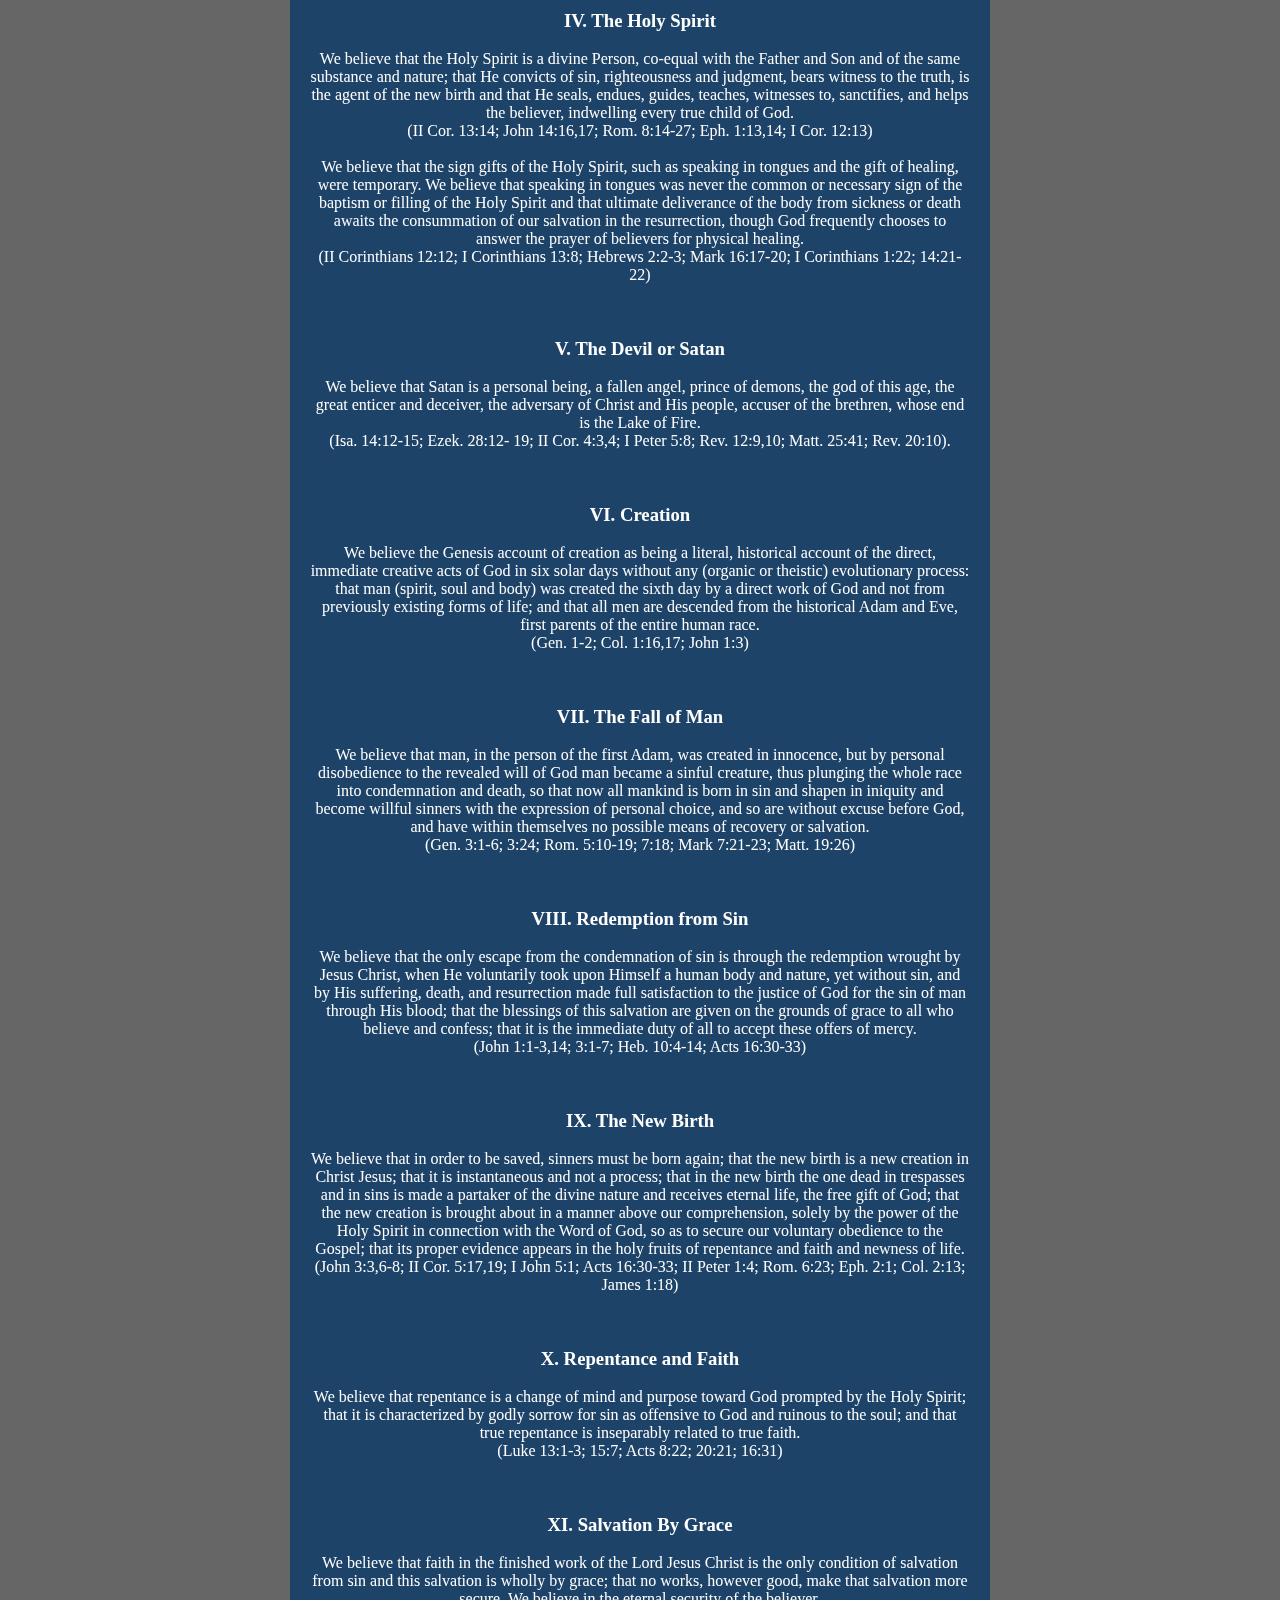
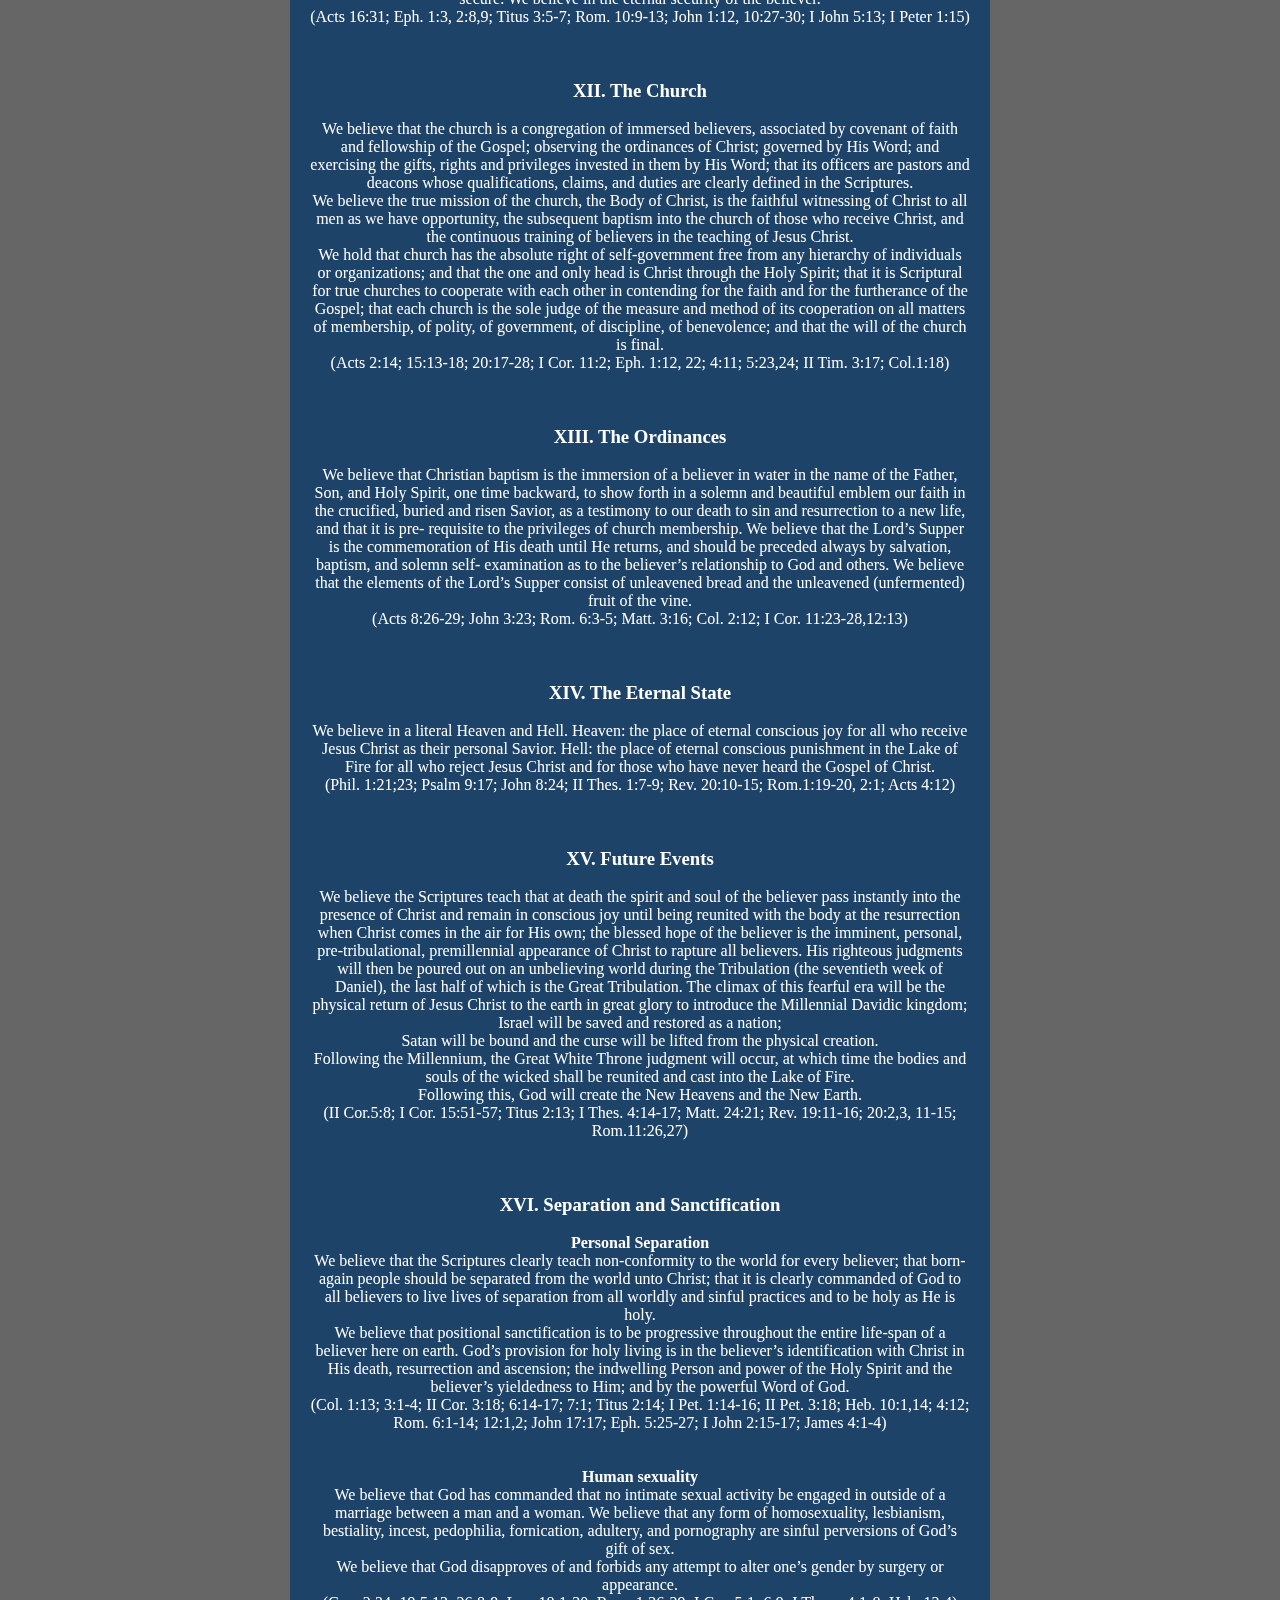
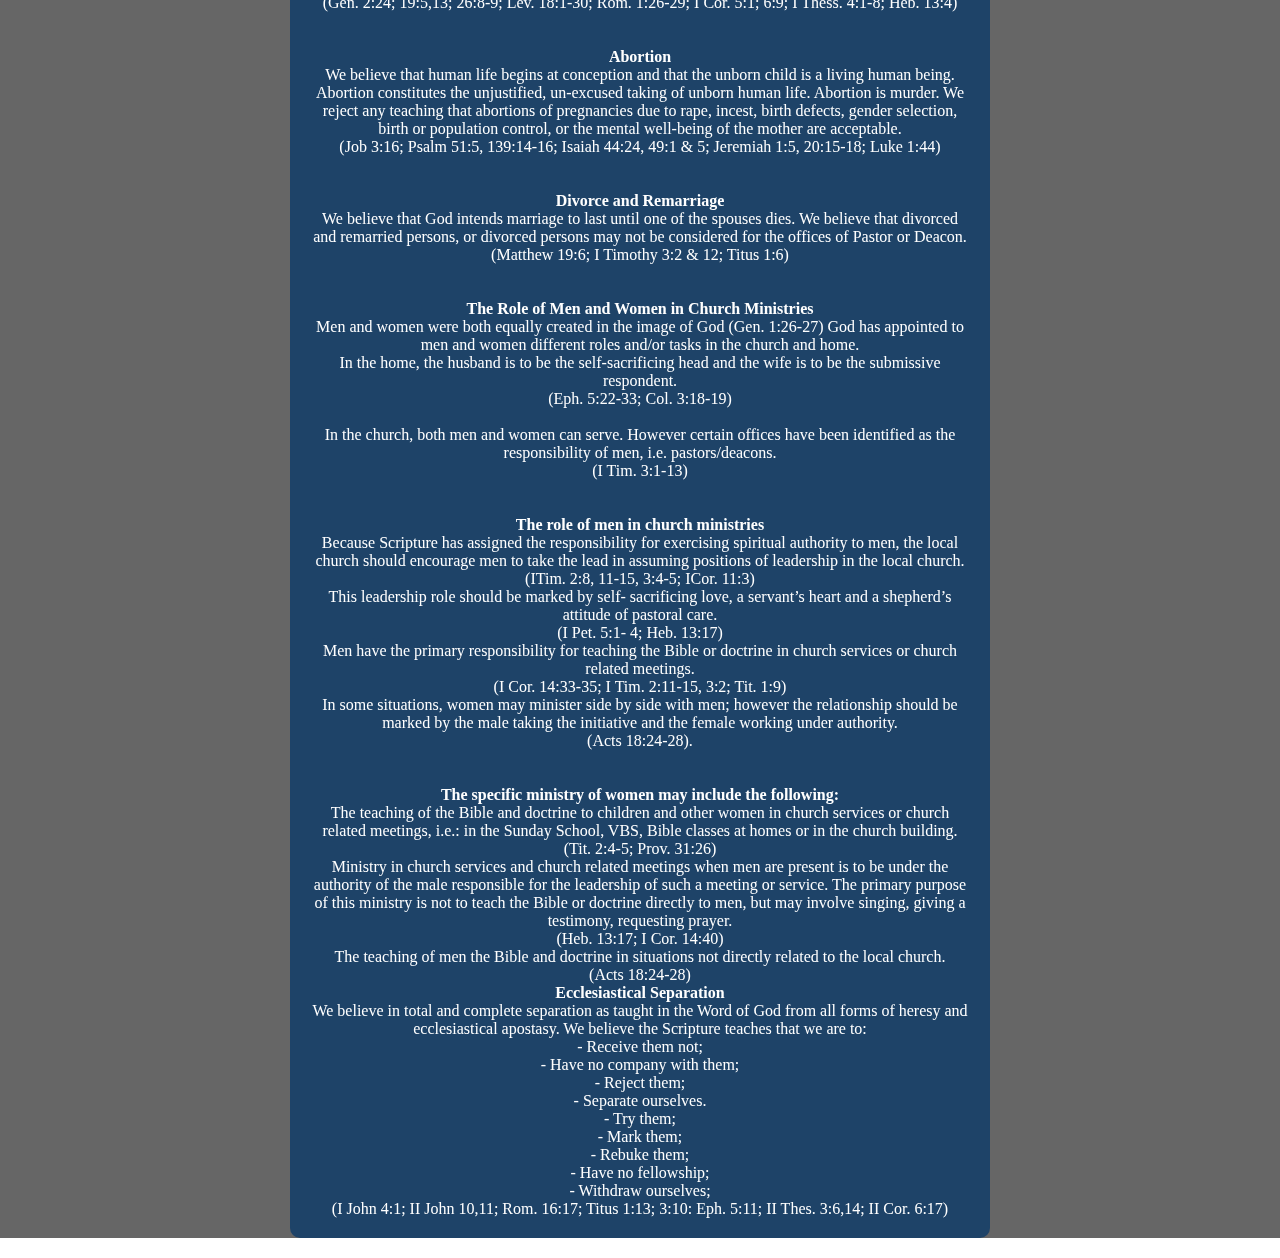
==== commit c367b056: "Update About.html" ====
--- a/About.html
+++ b/About.html
@@ -20,15 +20,15 @@
                 1 corinthians 1:23</p>
         </header>
     
-                <nav class="navbar">
-                <a href="index.html">Home</a>
-                <a href="About.html">About Us</a>
-                <a href="pastor.html">Our Pastor</a>
-                <a href="ministries.html">Ministries</a>
-                <a href="events.html">Events</a>
-                <a href="videos.html">Videos</a>
-                <a href="prayerletter.html">Prayer letter</a>
-                </nav><br><br>
+         <nav class="navbar">
+            <a href="index.html">Home</a>
+            <a href="About.html">About Us</a>
+            <a href="pastor.html">Our Pastor</a>
+            <a href="ministries.html">Ministries</a>
+            <a href="events.html">Events</a>
+            <a href="videos.html">Tribal Ministry</a>
+            <a href="prayerletter.html">Prayer letter</a>
+        </nav><br><br>
     
         <section>
         <div class="believe">
@@ -193,8 +193,7 @@
             <br>(Acts 18:24-28) <br>
             
             
-            Women are not permitted to teach the Bible and doctrine in church services. <br>
-             (I Tim. 2:ll-15; I Cor. 14:33-35) <br></p><br><br>
+        
 
         <h4 class="h4s">Ecclesiastical Separation</h4>
         <p>
